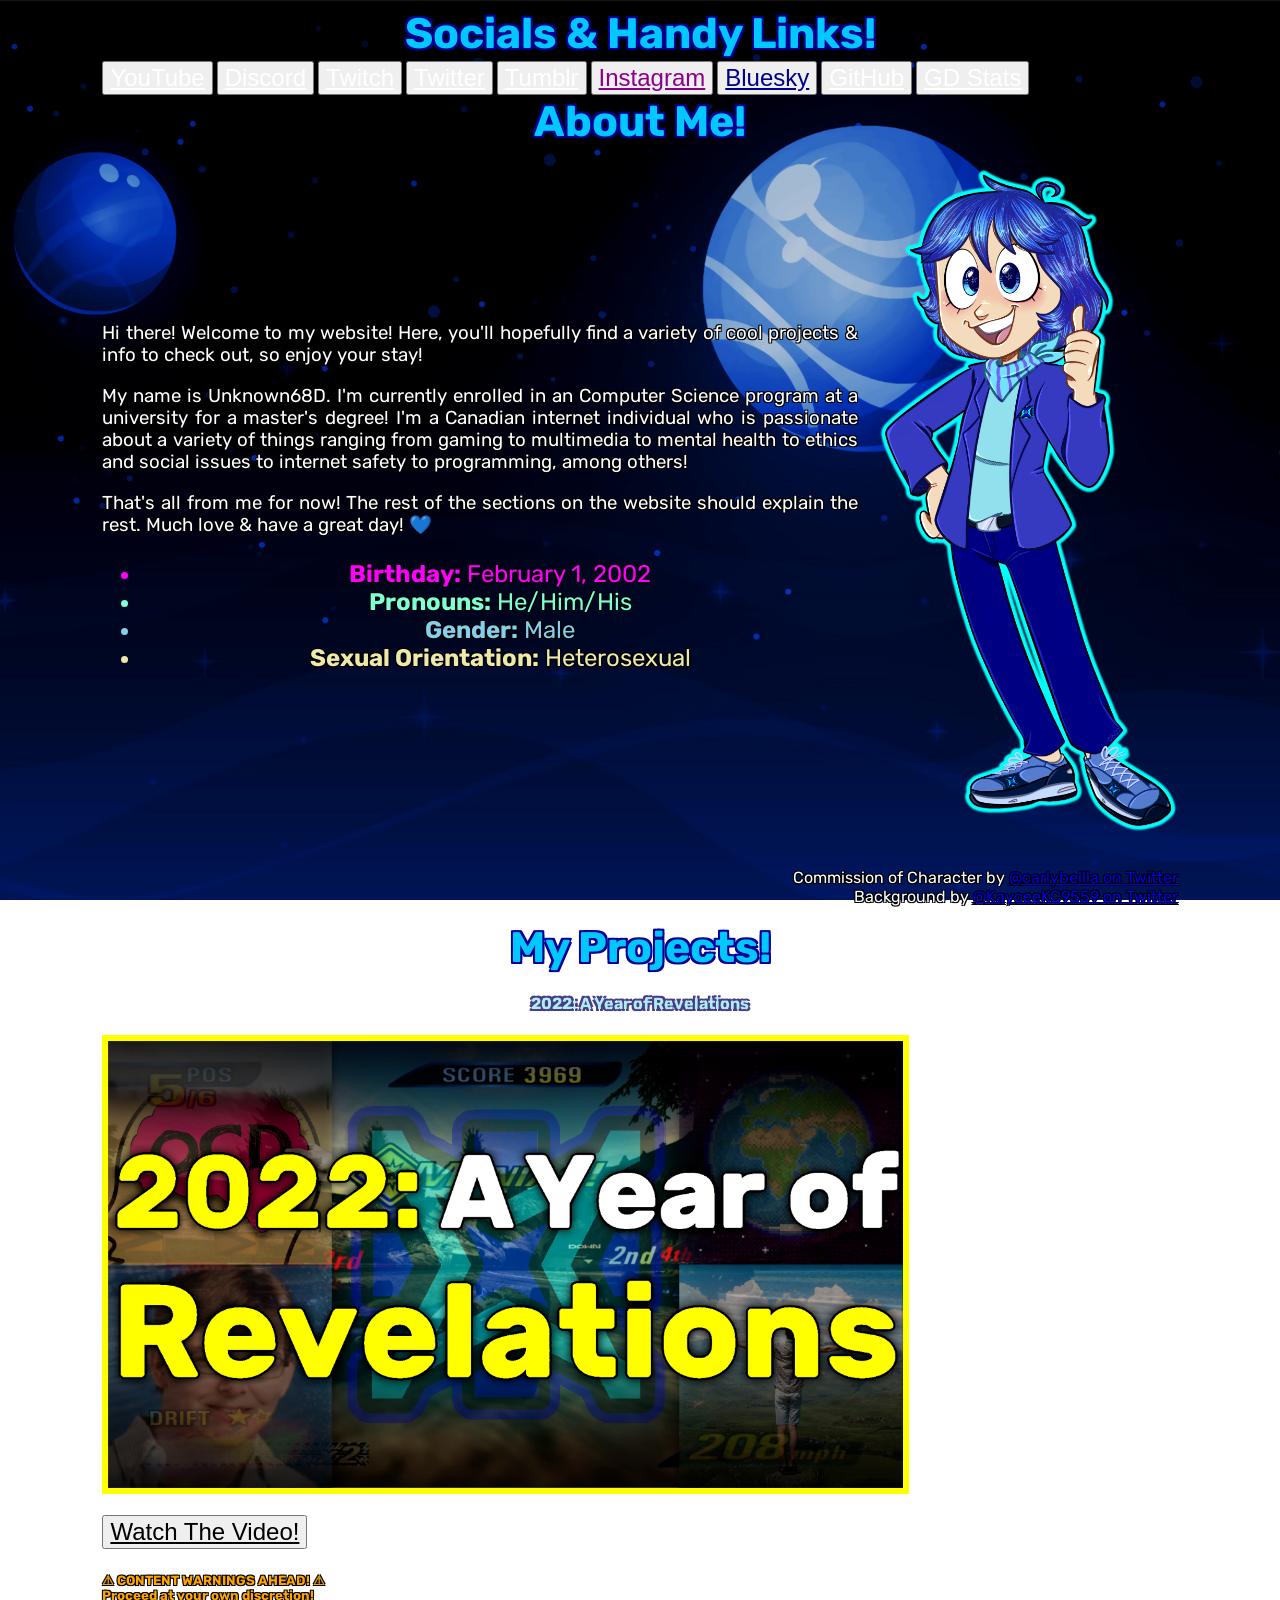
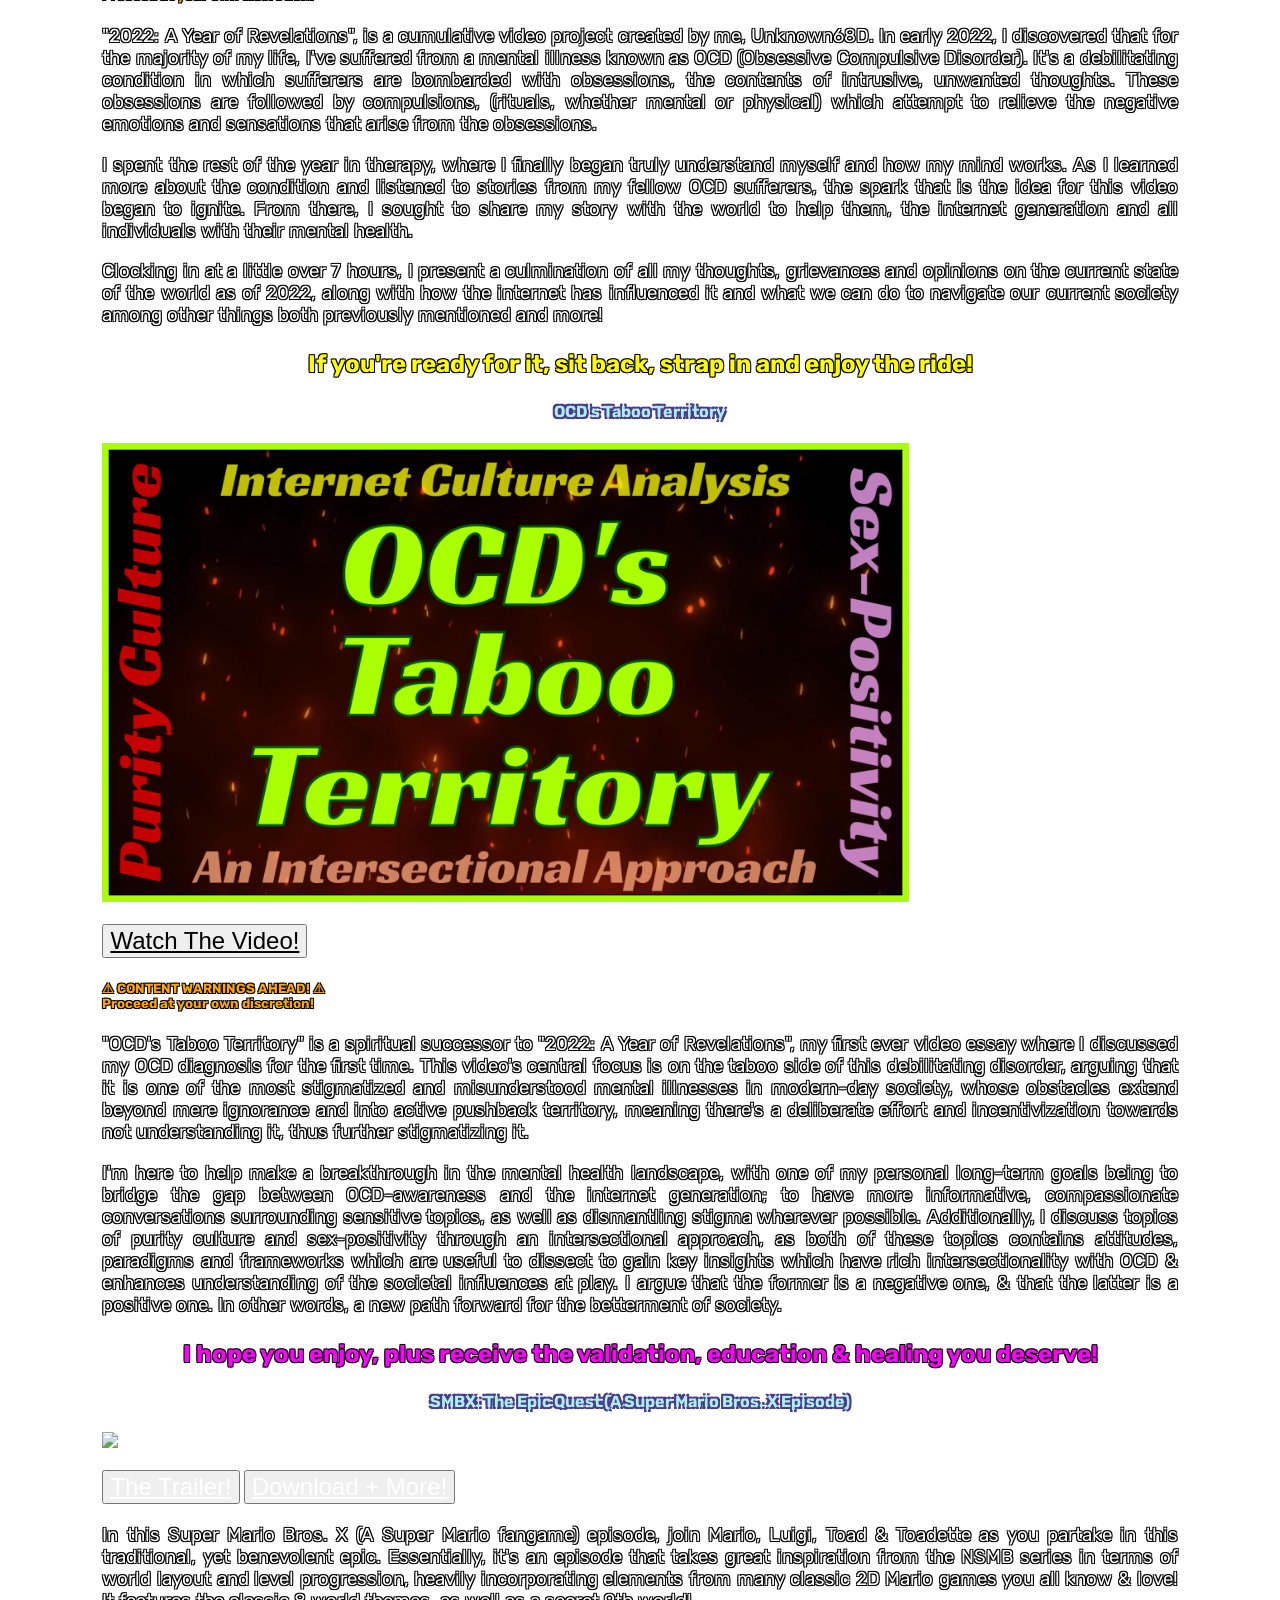
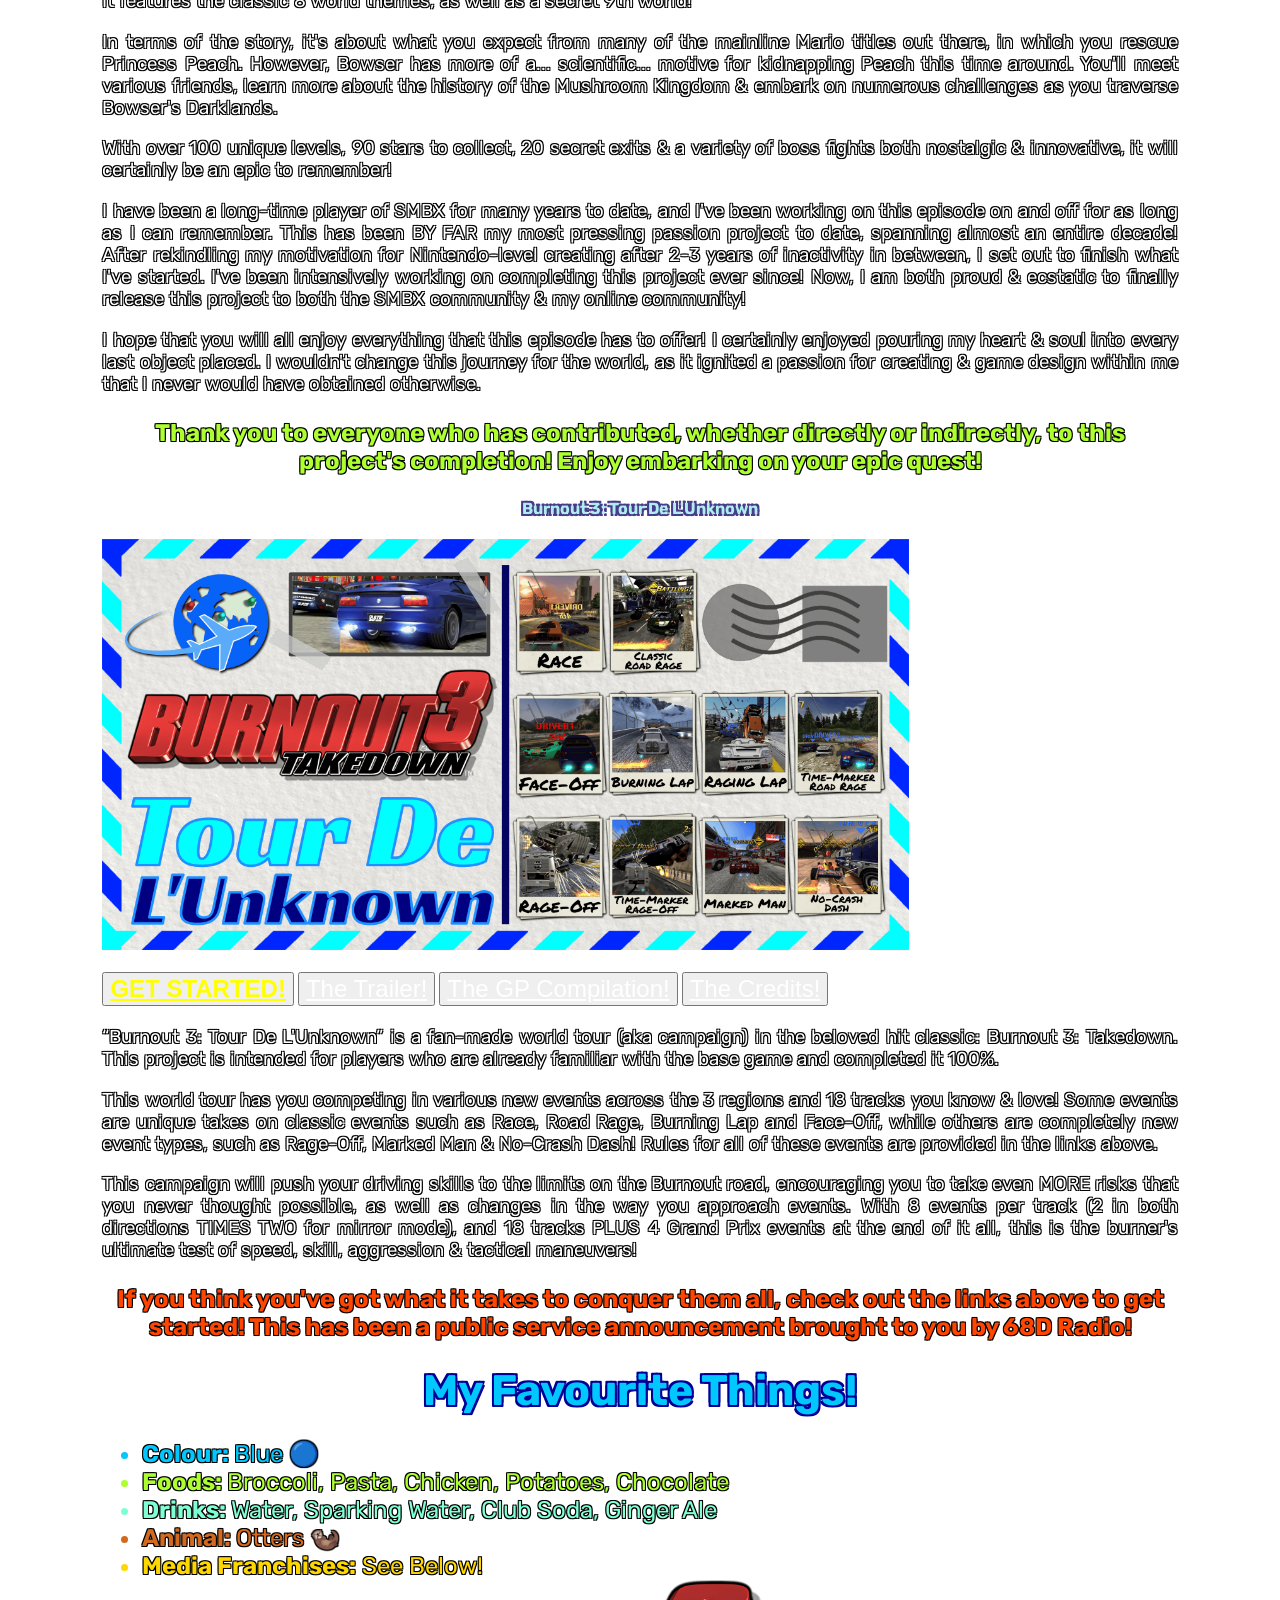
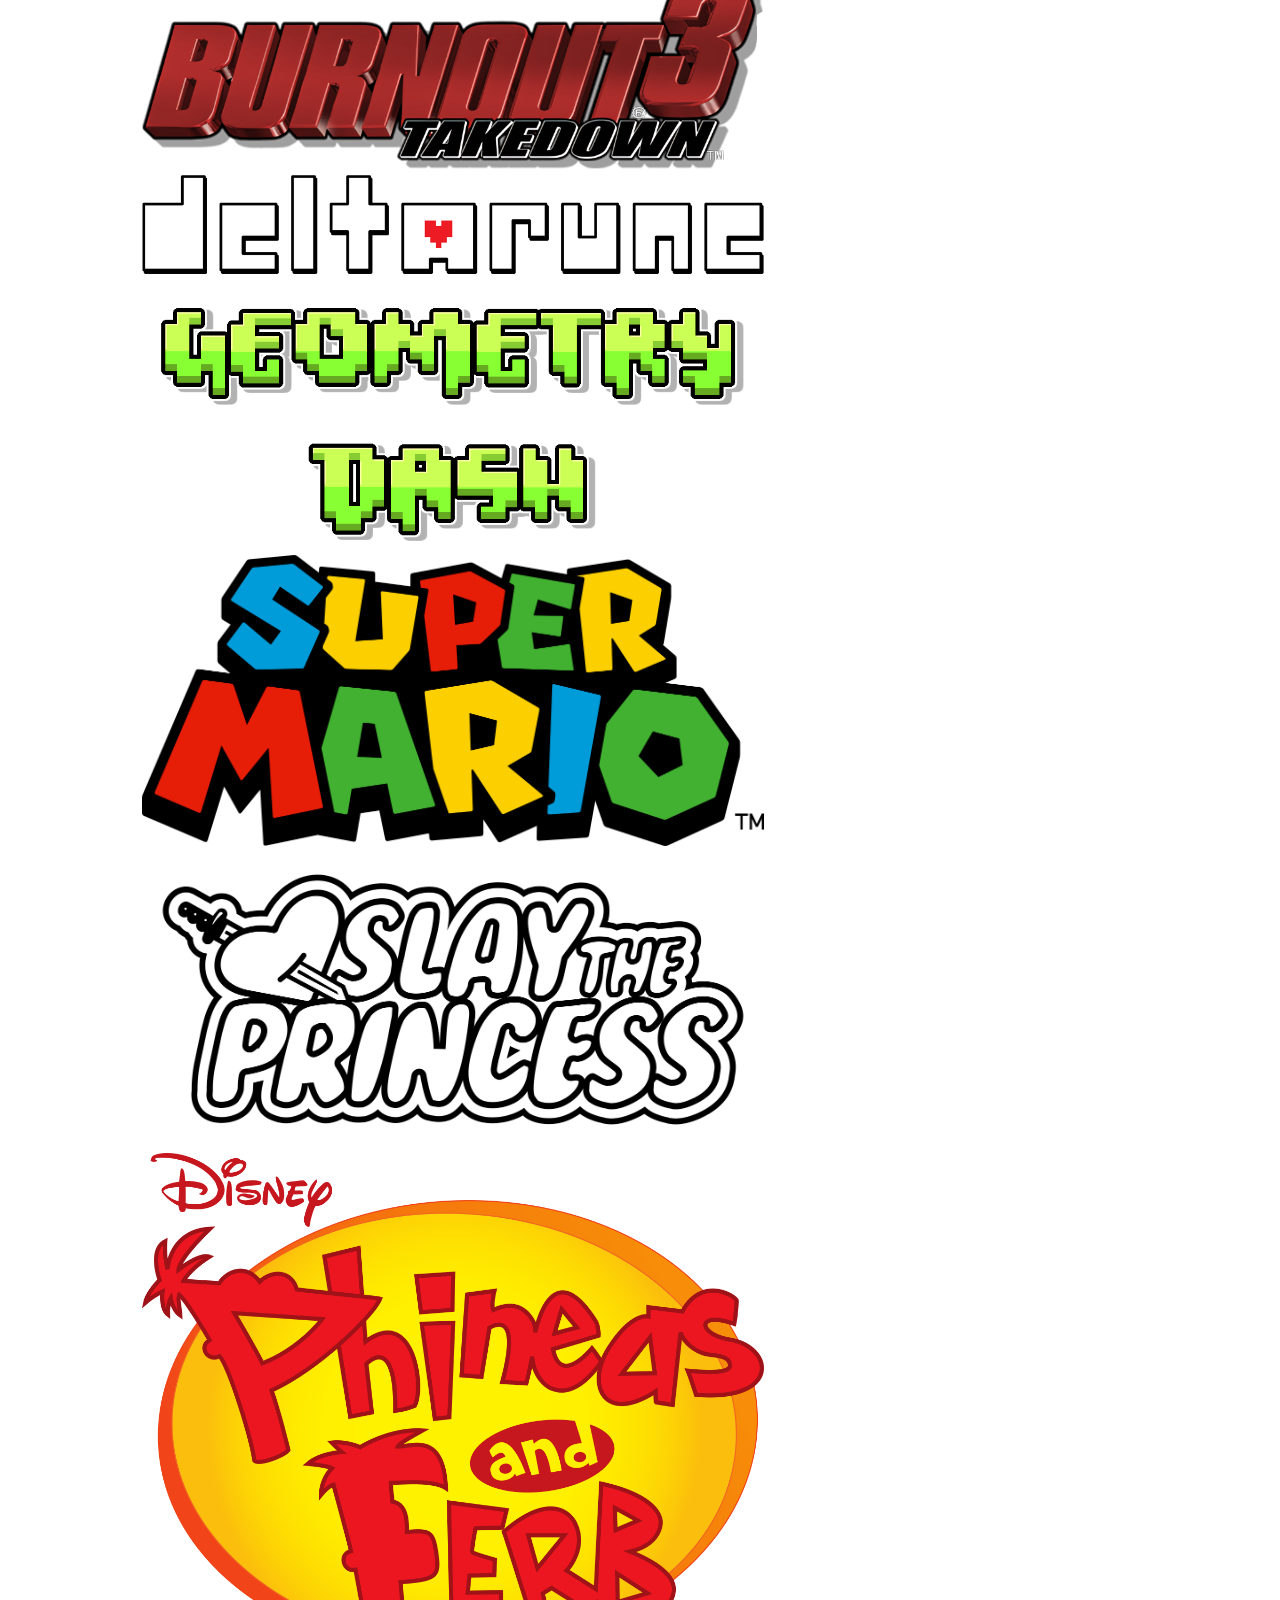
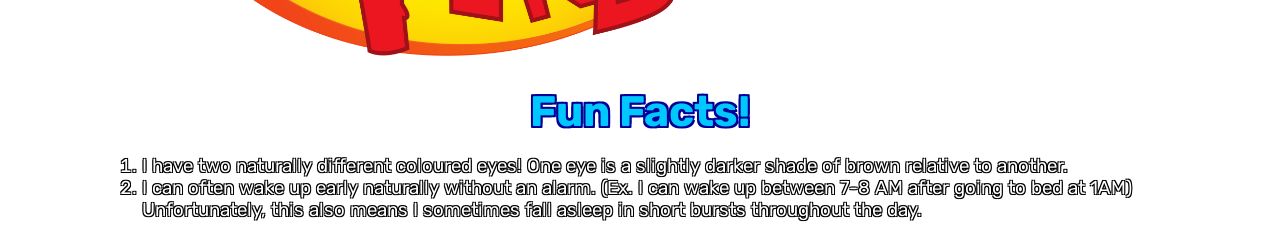
==== index.html @ a6a11241 "Update index.html Incorrect URL for "OCD's Taboo Territory" now fixed." ====
<!DOCTYPE html>
<html lang="en">

<head>
    <meta charset="UTF-8">
    <!--<meta http-equiv="X-UA-Compatible" content="IE=edge">-->
    <meta name="viewport" content="width=device-width, initial-scale=1">
    <link rel="stylesheet" href="https://fonts.googleapis.com/icon?family=Material+Icons">
    <link rel="stylesheet" href="https://cdnjs.cloudflare.com/ajax/libs/materialize/0.97.3/css/materialize.min.css">
    <link rel="stylesheet" href="styles.css">
    <link rel="icon" href="./assets/icon.png">
    </link>

    <title>Unknown68D's Website</title>

    <script type="text/javascript" src="https://code.jquery.com/jquery-2.1.1.min.js"></script>
    <script src="https://cdnjs.cloudflare.com/ajax/libs/materialize/0.97.3/js/materialize.min.js"></script>
</head>

<body background="./assets/background.png" style="color: white; font-family: Rubik, sans-serif;">
    <header>
        <div class="center">
            <div class="heading card-panel transparent">Socials & Handy Links!</div>
            <button class="btn-large waves-effect red darken-4 btn-text"
                onclick="window.location.href='https\:\/\/www.youtube.com/channel/UCjAwjBiDUyIF0977WwX22lA';"><a
                    href="https://www.youtube.com/channel/UCjAwjBiDUyIF0977WwX22lA"
                    class="btn-text">YouTube</a></button>
            <button class="btn-large waves-effect cyan darken-4 btn-text"
                onclick="window.location.href='https\:\/\/discord.gg/jPgs5Q2EJ5';"><a
                    href="https://discord.gg/jPgs5Q2EJ5" class="btn-text">Discord</a></button>

            </button>
            <button class="btn-large waves-effect purple btn-text"
                onclick="window.location.href='https\:\/\/www.twitch.tv/unknown68d/about';"><a
                    href="https://www.twitch.tv/unknown68d/about" class="btn-text">Twitch</a></button>
            <button class="btn-large waves-effect light-blue darken-3 btn-text"
                onclick="window.location.href='https\:\/\/x.com/Unknown68d_';"><a href="https://twitter.com/Unknown68d_"
                    class="btn-text"">Twitter</a></button>
            <button class=" btn-large waves-effect deep-purple darken-2 btn-text"
                    onclick="window.location.href='https\:\/\/unknown68d.tumblr.com';"><a
                        href="https://unknown68d.tumblr.com" class="btn-text">Tumblr</a></button>
            <button class="btn-large waves-effect pink lighten-4 btn-text"
                onclick="window.location.href='https\:\/\/www.instagram.com/unknown68d';"><a
                    href="https://www.instagram.com/unknown68d" class="btn-text"
                    style="color:darkmagenta">Instagram</a></button>
            <button class="btn-large waves-effect blue lighten-3 btn-text"
                onclick="window.location.href='https\:\/\/bsky.app/profile/unknown68d.bsky.social';"><a
                    href="https://bsky.app/profile/unknown68d.bsky.social" class="btn-text"
                    style="color: darkblue;">Bluesky</a></button>
            <!-- <button class="btn-large waves-effect black btn-text"
                onclick="window.location.href='https\:\/\/www.threads.net/@unknown68d';"><a
                    href="https://www.threads.net/@unknown68d" class="btn-text"
                    style="color:white">Threads</a></button> -->
            <button class="btn-large waves-effect blue-grey darken-2 btn-text"
                onclick="window.location.href='https\:\/\/github.com/Unknown68D';"><a
                    href="https://github.com/Unknown68D" class="btn-text">GitHub</a></button>
            <button class="btn-large waves-effect green darken-1 btn-text"
                onclick="window.location.href='https\:\/\/gdbrowser.com/u/Unknown68D';"><a
                    href="https://gdbrowser.com/u/Unknown68D" class="btn-text">GD Stats</a></button>
            <br>
        </div>
    </header>
    <main>
        <section>
            <div class="heading card-panel transparent">About Me!</div>

            <div class="customContainer">
                <div class="centreHorizontally" id="aboutMeImgLowWidth"></div>
            </div>
            <div class="customContainer">

            </div>
            <div class="customContainer">
                <div class="black-outline generalText">
                    <article>
                        <p>
                            Hi there! Welcome to my website! Here, you'll hopefully find a variety of cool projects &
                            info to check out, so enjoy your stay!
                        </p>

                        <p>
                            My name is Unknown68D. I'm currently enrolled in an Computer Science program at a university
                            for a
                            master's degree! I'm a Canadian internet individual who is passionate
                            about a variety of things ranging from gaming to multimedia to mental health to ethics and
                            social issues to internet safety to programming,
                            among others!
                        </p>

                        <p>
                            That's all from me for now! The rest of the sections on the website should explain the rest.
                            Much love & have a great day! 💙
                        </p>
                        <div class="card-content transparent" style="font-size:x-large; text-align: center;">
                            <ul>
                                <p>
                                    <li style="color:magenta"><b>Birthday:</b> February 1, 2002</li>
                                    <li style="color: aquamarine"><b>Pronouns:</b> He/Him/His</li>
                                    <li style="color: skyblue;"><b>Gender:</b> Male</li>
                                    <li style="color:palegoldenrod"><b>Sexual Orientation:</b> Heterosexual</li>
                                </p>
                            </ul>
                        </div>
                    </article>
                </div>
                <div id="aboutMeImgFullWidth"></div>
            </div>
            <p class="black-outline" style="text-align: right;">Commission of Character by <a
                    href="https://twitter.com/carlybellla"><u>@carlybellla on Twitter</u></a><br>
                Background by <a href="https://twitter.com/KayceeKC9559"><u>@KayceeKC9559 on Twitter</u></a>
            </p>
        </section>

        <!-- <section>
            <div class="heading card-panel transparent">Where to Contact Me!</div>
            <div class="card-content transparent">
                <article class="black-outline generalText">
                    <p>
                        As of right now, my priority communication method is Discord. My Discord username doesn't have a
                        variant of the Unknown68D name, so feel free to send a DM! DMs should be open most of the time,
                        but there may be instances where they're disabled due to some privacy setting conflict. In that
                        case, refer your additional options below!
                    </p>

                    <p>
                        If you'd like to chat with me in a community-based environment, you'll find me most often in a
                        server called "The Skybox", owned by storyboard artist & fandom enthusiast, <a
                            href="https://linktr.ee/lynxgriffin">LynxGriffin</a>! The welcoming, relaxed,
                        calm, respectful, and above all the compassionate and non-judgmental environment the server
                        provides is unparalleled compared to any server I've been in years prior. If you're interested
                        in reaching me and/or are interested in an awesome Deltarune community, check it out!
                    </p>

                    <div class="customContainer">
                        <img style="width: 25%;" class="" src="assets/TheSkybox.png">
                    </div>
                    <div class="customContainer">
                        <button class="btn-large waves-effect blue lighten-4 btn-text"
                            onclick="window.location.href='https\:\/\/discord.gg/CPQr6Kz7Sy';"><a
                                href="https://discord.gg/CPQr6Kz7Sy" style="color:#3a61c7">Join Here!</a></button>
                    </div>
                    <hr>
                    <p>
                        You can also contact me on some the other platforms listed above. DMs should be open there, but
                        if
                        not, a quick mention in a post is welcomed too! That said, I reserve the full right to ignore
                        any messages I'm not comfortable responding to. All I ask is for basic decency & respect in
                        messages when contacting me.
                    </p>

                </article>
            </div>
        </section> -->

        <section>
            <div class="heading card-panel transparent">My Projects!</div>
            <div class="card-content transparent">
                <h4 class="subheading">2022: A Year of Revelations</h4>
                <div class="center"><img class="projectImages" src="assets/my-projects/2022-YOR-Thumb.png"></div>
                <p>
                <div class="center">
                    <button class="btn-large waves-effect yellow darken-1 btn-text"
                        onclick="window.location.href='https:\/\/youtu.be/WyDaAj7bW1s';"><a
                            href="https://youtu.be/WyDaAj7bW1s" class="btn-text" style="color:black">Watch The
                            Video!</a></button>
                </div>
                <h5 class="black-outline center" style="color: orange;"><b>⚠ CONTENT WARNINGS AHEAD! ⚠<br>Proceed at
                        your own discretion!</b></h3>
                    </p>
                    <article class="black-outline generalText">
                        <p>
                            "2022: A Year of Revelations", is a cumulative video project created by me, Unknown68D. In
                            early 2022, I discovered that for the majority of my life, I've suffered from a mental
                            illness
                            known as OCD (Obsessive Compulsive Disorder). It's a debilitating condition in which
                            sufferers
                            are bombarded with obsessions, the contents of intrusive, unwanted thoughts. These
                            obsessions
                            are followed by compulsions, (rituals, whether mental or physical) which attempt to relieve
                            the
                            negative emotions and sensations that arise from the obsessions.
                        </p>
                        <p>
                            I spent the rest of the year in therapy, where I finally began truly understand myself and
                            how
                            my mind works. As I learned more about the condition and listened to stories from my fellow
                            OCD
                            sufferers, the spark that is the idea for this video began to ignite. From there, I sought
                            to
                            share my story with the world to help them, the internet generation and all individuals with
                            their
                            mental health.
                        </p>
                        <p>
                            Clocking in at a little over 7 hours, I present a culmination of all my thoughts, grievances
                            and
                            opinions on the current state of the world as of 2022, along with how the internet has
                            influenced it and what we can do to navigate our current society among other things both
                            previously mentioned and more!
                        </p>
                        <p style="color:yellow;text-align:center;font-size: 18pt;">
                            <b>If you're ready for it, sit back, strap in and enjoy the ride!</b>
                        </p>
                    </article>
            </div>

            <div class="card-content transparent">
                <h4 class="subheading">OCD's Taboo Territory</h4>
                <div class="center"><img class="projectImages" src="assets/my-projects/OCDs-TT-Thumb.png"></div>
                <p>
                <div class="center">
                    <button class="btn-large waves-effect lime accent-4 btn-text"
                        onclick="window.location.href='https:\/\/youtu.be/URMQRmgvvxo';"><a
                            href="https://youtu.be/URMQRmgvvxo" class="btn-text" style="color:black">Watch The
                            Video!</a></button>
                </div>
                <h5 class="black-outline center" style="color: orange;"><b>⚠ CONTENT WARNINGS AHEAD! ⚠<br>Proceed at
                        your own discretion!</b></h3>
                    </p>
                    <article class="black-outline generalText">
                        <p>
                            "OCD's Taboo Territory" is a spiritual successor to "2022: A Year of Revelations", my first
                            ever video essay where I discussed my OCD diagnosis for the first time. This video's central
                            focus is on the taboo side of this debilitating disorder, arguing that it is one of the most
                            stigmatized and misunderstood mental illnesses in modern-day society, whose obstacles extend
                            beyond mere ignorance and into active pushback territory, meaning there's a deliberate
                            effort and incentivization towards not understanding it, thus further stigmatizing it.
                        </p>
                        <p>
                            I'm here to help make a breakthrough in the mental health landscape, with one of my personal
                            long-term goals being to bridge the gap between OCD-awareness and the internet generation;
                            to have more informative, compassionate conversations surrounding sensitive topics, as well
                            as dismantling stigma wherever possible. Additionally, I discuss topics of purity culture
                            and sex-positivity through an intersectional approach, as both of these topics contains
                            attitudes, paradigms and frameworks which are useful to dissect to gain key insights which
                            have rich intersectionality with OCD & enhances understanding of the societal influences at
                            play. I argue that the former is a negative one, & that the latter is a positive one. In
                            other words, a new path forward for the betterment of society.
                        </p>
                        <p style="color:magenta;text-align:center;font-size: 18pt;">
                            <b>I hope you enjoy, plus receive the validation, education & healing you deserve!</b>
                        </p>
            </div>

            <div class="card-content transparent">
                <h4 class="subheading">SMBX: The Epic Quest (A Super Mario Bros. X Episode)</h4>
                <div class="center"><img class="projectImages" src="https://i.imgur.com/FLTiyrK.png"></div>
                <p>
                <div class="center">
                    <button class="btn-large waves-effect red darken-4 btn-text"
                        onclick="window.location.href='https\:\/\/youtu.be/nRjc8SNfgGI';"><a
                            href="https://youtu.be/nRjc8SNfgGI" class="btn-text">The Trailer!</a></button>
                    <button class="btn-large waves-effect green btn-text"
                        onclick="window.location.href='https\:\/\/www.smbxgame.com/forums/viewtopic.php?p=375079#wrap';"><a
                            href="https://www.smbxgame.com/forums/viewtopic.php?p=375079#wrap" class="btn-text">Download
                            + More!</a></button>
                </div>
                </p>

                <article class="black-outline generalText">
                    <p>
                        In this Super Mario Bros. X (A Super Mario fangame) episode, join Mario, Luigi, Toad & Toadette
                        as you partake
                        in this
                        traditional, yet benevolent epic. Essentially, it's an episode that takes great inspiration from
                        the NSMB series in terms of world layout and level progression, heavily incorporating elements
                        from many classic 2D Mario games you all know & love! It features the classic 8 world themes, as
                        well as a secret 9th world!
                    </p>

                    <p>
                        In terms of the story, it's about what you expect from many of the mainline Mario titles out
                        there, in which you rescue Princess Peach. However, Bowser has more of a... scientific... motive
                        for kidnapping Peach this time around. You'll meet various friends, learn more about the history
                        of the Mushroom Kingdom & embark on numerous challenges as you traverse Bowser's Darklands.
                    </p>

                    <p>
                        With over 100 unique levels, 90 stars to collect, 20 secret exits & a variety of boss fights
                        both nostalgic & innovative, it will certainly be an epic to remember!
                    </p>

                    <p>
                        I have been a long-time player of SMBX for many years to date, and I've been working on this
                        episode on and off for as long as I can remember. This has been BY FAR my most pressing passion
                        project to date, spanning almost an entire decade! After rekindling my motivation for
                        Nintendo-level creating after 2-3 years of inactivity in between, I set out to finish what I've
                        started. I've been intensively working on completing this project ever since! Now, I am both
                        proud & ecstatic to finally release this project to both the SMBX community & my online
                        community!
                    </p>

                    <p>
                        I hope that you will all enjoy everything that this episode has to offer! I certainly enjoyed
                        pouring my heart & soul into every last object placed. I wouldn't change this journey for the
                        world, as it ignited a passion for creating & game design within me that I never would have
                        obtained otherwise.
                    </p>

                    <p style="color:greenyellow;text-align:center;font-size: 18pt;">
                        <b>
                            Thank you to everyone who has contributed, whether directly or indirectly, to this project's
                            completion! Enjoy embarking on your epic quest!
                        </b>
                    </p>
                </article>
            </div>
            <div class="card-content transparent">
                <h4 class="subheading">Burnout 3: Tour De L'Unknown</h4>
                <div class="center"><img class="projectImages" src="assets/my-projects/B3-TDLU-Postcard.png"></div>
                <p>
                <div class="center">
                    <button class="btn-large waves-effect grey darken-3 btn-text"
                        onclick="window.location.href='https\:\/\/drive.google.com/drive/folders/1GIMF_-7NJuenVGBd0oYeh1ScnaRGqX?usp=sharing'"><a
                            href="https://drive.google.com/drive/folders/1GIMF_-7NJuenVGBd0oYeyeh1ScnaRGqX?usp=sharing"
                            class="btn-text" style="color:yellow"><b>GET STARTED!</b></a></button>
                    </button>
                    <button class="btn-large waves-effect red darken-4 btn-text"
                        onclick="window.location.href='https\:\/\/youtu.be/9YAyD462dao';"><a
                            href="https://youtu.be/9YAyD462dao" class="btn-text">The Trailer!</a></button>
                    <button class="btn-large waves-effect purple darken-3 btn-text"
                        onclick="window.location.href='https\:\/\/youtu.be/T9gYUjXEKGk';"><a
                            href="https://youtu.be/T9gYUjXEKGk" class="btn-text">The GP
                            Compilation!</a></button>
                    <button class="btn-large waves-effect blue darken-2 btn-text"
                        onclick="window.location.href='https\:\/\/youtu.be/wI2hfSWO8HM';"><a
                            href="https://youtu.be/wI2hfSWO8HM" class="btn-text">The Credits!</a></button>
                </div>
                </p>

                <article class="black-outline generalText">
                    <p>
                        “Burnout 3: Tour De L'Unknown” is a fan-made world tour (aka campaign) in the beloved hit
                        classic: Burnout 3: Takedown. This project is intended for players who are already familiar with
                        the base game and completed it 100%.
                    </p>

                    <p>
                        This world tour has you competing in various new events across the 3 regions and 18 tracks you
                        know & love! Some events are unique takes on classic events such as Race, Road Rage, Burning Lap
                        and Face-Off, while others are completely new event types, such as Rage-Off, Marked Man &
                        No-Crash Dash! Rules for all of these events are provided in the links above.
                    </p>

                    <p>
                        This campaign will push your driving skills to the limits on the Burnout road, encouraging you
                        to take even MORE risks that you never thought possible, as well as changes in the way you
                        approach events. With 8 events per track (2 in both directions TIMES TWO for mirror mode), and
                        18 tracks PLUS 4 Grand Prix events at the end of it all, this is the burner's ultimate test of
                        speed, skill, aggression & tactical maneuvers!

                    </p>

                    <p style="color:orangered;text-align:center;font-size: 18pt;">
                        <b>
                            If you think you've got what it takes to conquer them all, check out the links above to get
                            started! This has been a public service announcement brought to you by 68D Radio!
                        </b>
                    </p>
                </article>
            </div>
        </section>

        <section>
            <div class="heading card-panel transparent">My Favourite Things!</div>
            <article class="black-outline generalText center">
                <ul style="font-size: x-large;">
                    <li style="color:#00c8ff"><b>Colour: </b> Blue 🔵</li>
                    <li style="color:greenyellow"><b>Foods: </b> Broccoli, Pasta, Chicken, Potatoes, Chocolate</li>
                    <li style="color:aquamarine"><b>Drinks: </b> Water, Sparking Water, Club Soda, Ginger Ale</li>
                    <li style="color:chocolate"><b>Animal: </b>Otters 🦦</li>
                    <li style="color: gold"><b>Media Franchises:</b> See Below!</li>
                    <div class="row card-panel transparent">
                        <div class="col s12 l6 xl4 center">
                            <img class="favouriteStuffImages" src="assets/fav-media/Burnout3.png">
                        </div>
                        <div class="col s12 l6 xl4 center">
                            <img class="favouriteStuffImages" src="assets/fav-media/Deltarune.png">
                        </div>
                        <div class="col s12 l6 xl4 center">
                            <img class="favouriteStuffImages" src="assets/fav-media/GeometryDash.png">
                        </div>
                        <div class="col s12 l6 xl4 center">
                            <img class="favouriteStuffImages" src="assets/fav-media/Mario_Series_Logo.png">
                        </div>
                        <div class="col s12 l6 xl4 center">
                            <img class="favouriteStuffImages" src="assets/fav-media/SlayThePrincess.png">
                        </div>
                        <!-- <div class="col s12 l6 xl4 center">
                            <img class="favouriteStuffImages" src="assets/fav-media/SMBX.png">
                        </div> -->
                        <div class="col s12 l6 xl4 center">
                            <img class="favouriteStuffImages" src="assets/fav-media/Phineas_and_Ferb_logo.png">
                        </div>
                    </div>
                </ul>
            </article>
        </section>

        <section>
            <div class="heading card-panel transparent">Fun Facts!</div>
            <article class="black-outline generalText">
                <ol>
                    <li>I have two naturally different coloured eyes! One eye is a slightly darker shade of brown
                        relative to another.
                    </li>
                    <li>I can often wake up early naturally without an alarm. (Ex. I can wake up between 7-8 AM after
                        going to bed at 1AM) Unfortunately, this also means I sometimes fall asleep in short bursts
                        throughout the day.
                    </li>
                </ol>
            </article>
        </section>

    </main>

</body>

</html>
---- styles.css ----
@import url('https://fonts.googleapis.com/css2?family=Rubik&display=swap');

body {
    background-size: cover;
    background-repeat: no-repeat;
    background-attachment: fixed;
    background-position: center;

    margin-left: 8vw;
    margin-right: 8vw;
}

#title {
    text-align: center;
    font-size: 5.5vw;
    color: #00c8ff;
    font-weight: bold;
    text-shadow: -0.2vw -0.2vw 0 #000096,
        0.2vw -0.2vw 0 #000096,
        -0.2vw 0.2vw 0 #000096,
        0.2vw 0.2vw 0 #000096;
}

.heading {
    text-align: center;
    font-weight: bold;
    color: #00c8ff;
    font-size: 32pt;
    text-shadow: -2px -2px 0 #000096,
        2px -2px 0 #000096,
        -2px 2px 0 #000096,
        2px 2px 0 #000096;
}

.subheading {
    text-align: center;
    font-weight: bold;
    color: paleturquoise;
    text-shadow: -2px -2px 0 darkslateblue,
        2px -2px 0 darkslateblue,
        -2px 2px 0 darkslateblue,
        2px 2px 0 darkslateblue;
}

@media only screen and (max-width: 1020px) {
    #title {
        font-size: 42pt;
        text-shadow: -2px -2px 0 #000096,
            2px -2px 0 #000096,
            -2px 2px 0 #000096,
            2px 2px 0 #000096;
    }
}

p {
    text-align: justify;
    word-wrap: break-word;
}

.black-outline {
    text-shadow: -1px -1px 0 black,
        1px -1px 0 black,
        -1px 1px 0 black,
        1px 1px 0 black;
}

.btn-text {
    color: white;
    font-size: x-large;
    margin: 1.5px 0
}

.customContainer {
    display: flex;
    align-items: center;
    justify-content: center
}

.generalText {
    word-wrap: break-word;
    font-size: 14pt
}

.projectImages {
    width: 75%;
}

.favouriteStuffImages {
    width: 60%;
}

/* @media only screen and (max-width: 460px) {
    .favouriteStuffImages {
        width: 100%;
    }
} */

#aboutMeImgFullWidth {
    content: url('./assets/fullbody.png');
    width: 300px;
    padding-top: 20px;
    padding-bottom: 20px;
    padding-left: 20px;
}

@media only screen and (max-width: 1200px) {
    #aboutMeImgFullWidth {
        display: none;
    }
}

#aboutMeImgLowWidth {
    content: url('./assets/square-pfp.png');
    width: 50%;
}

@media only screen and (min-width: 1201px) {
    #aboutMeImgLowWidth {
        display: none;
    }

    #aboutMeText {
        padding-right: 20px;
    }
}
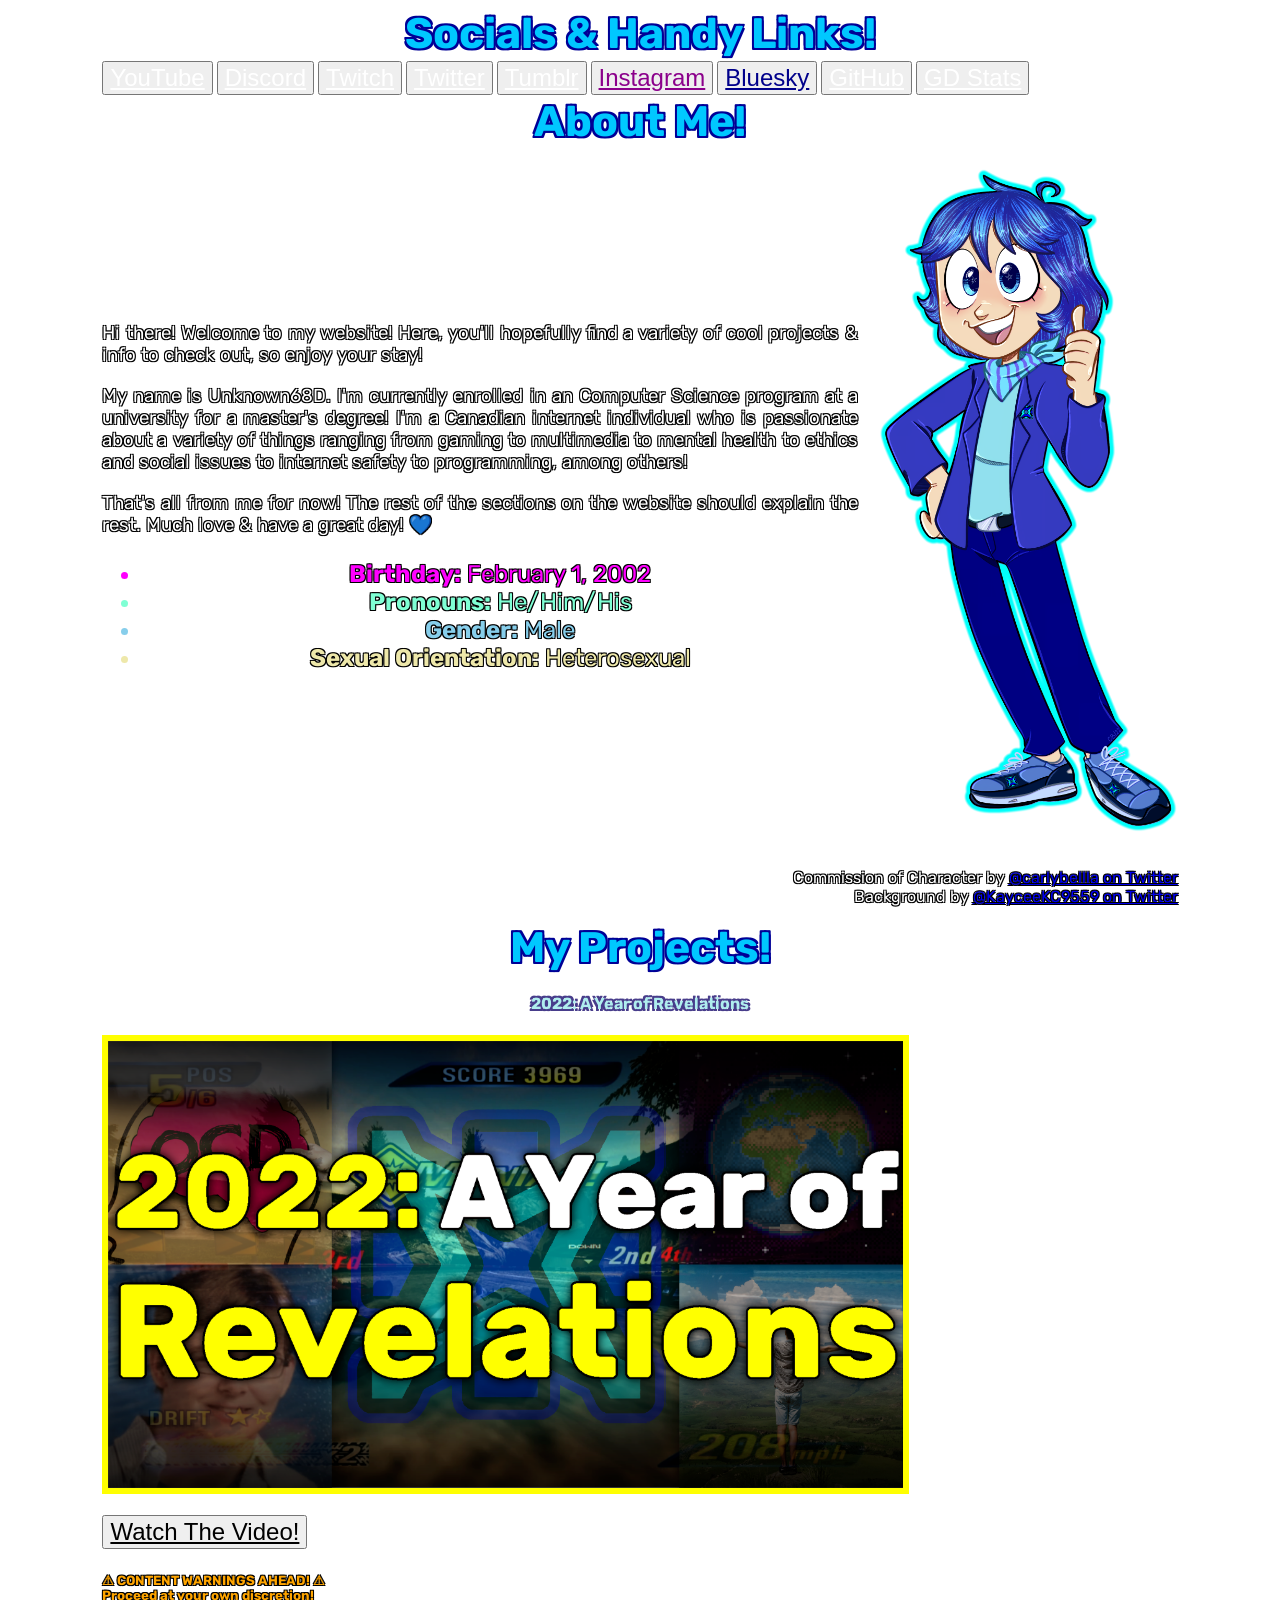
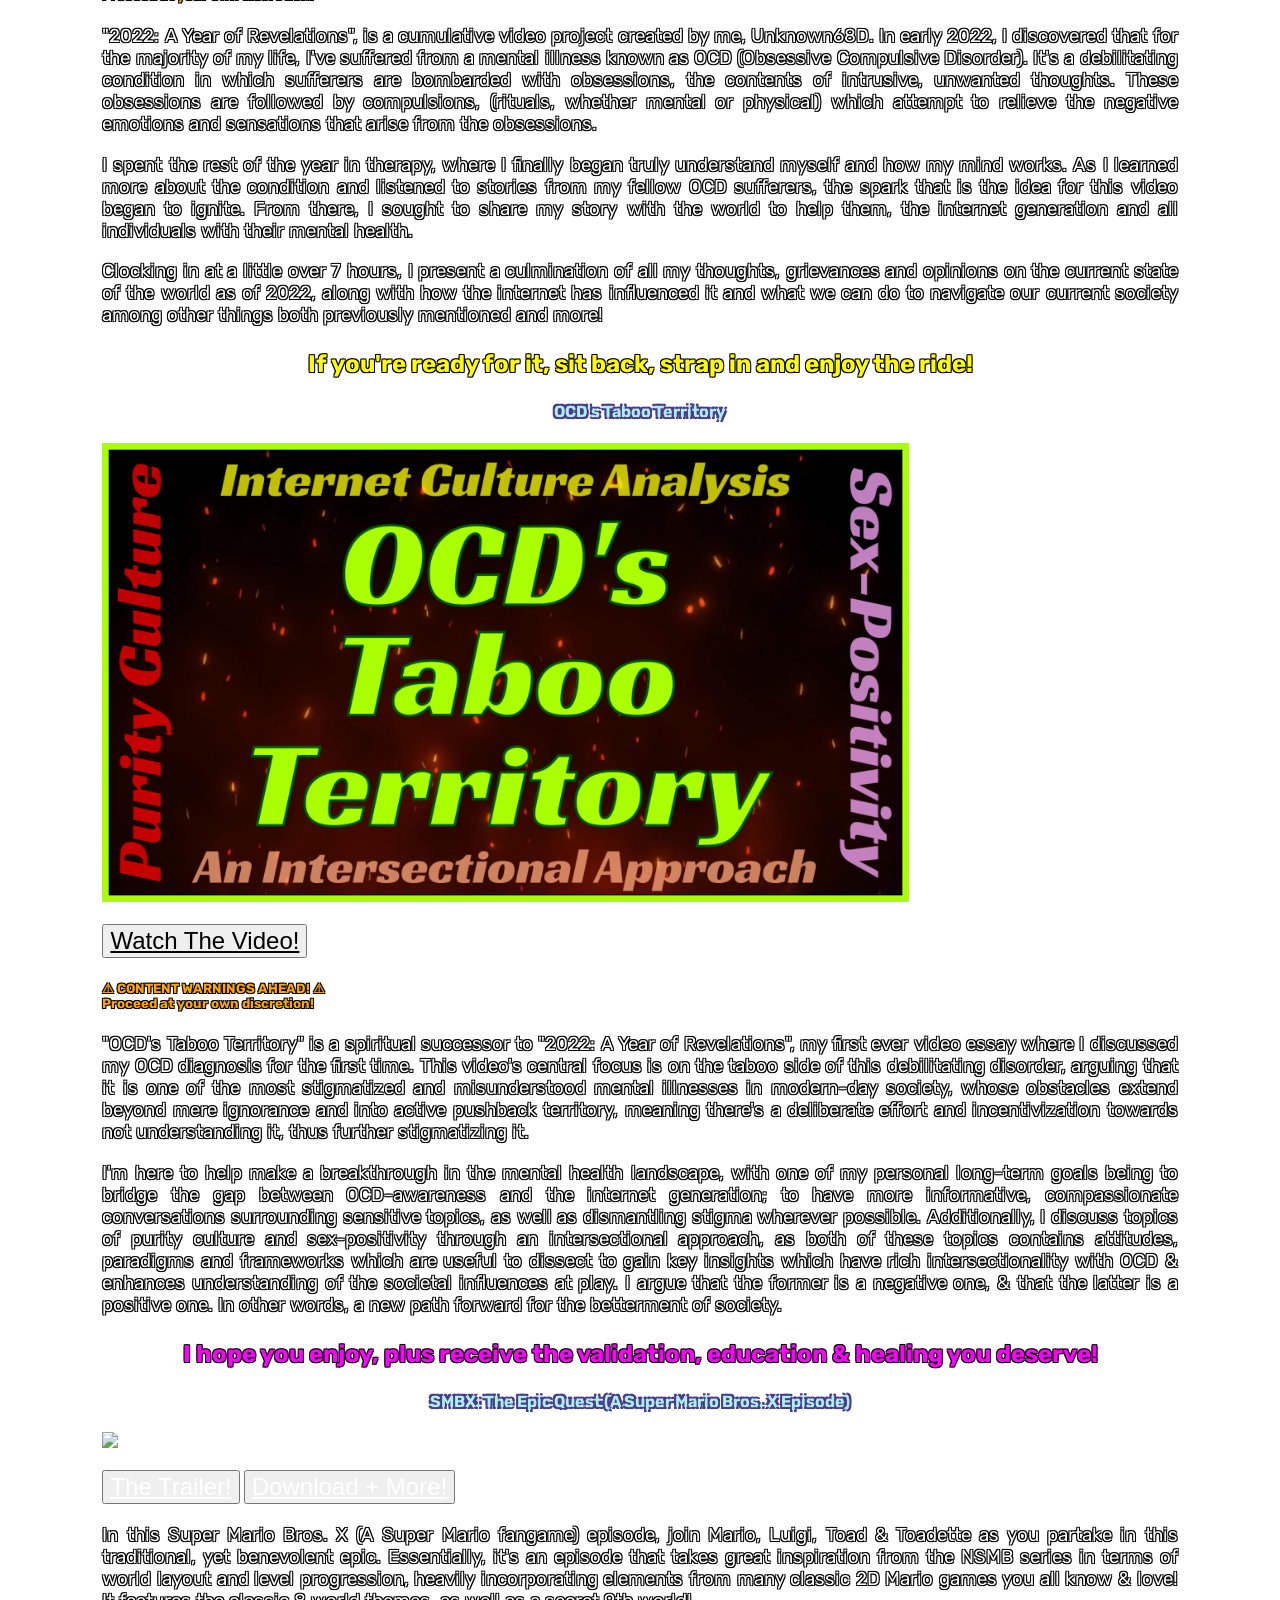
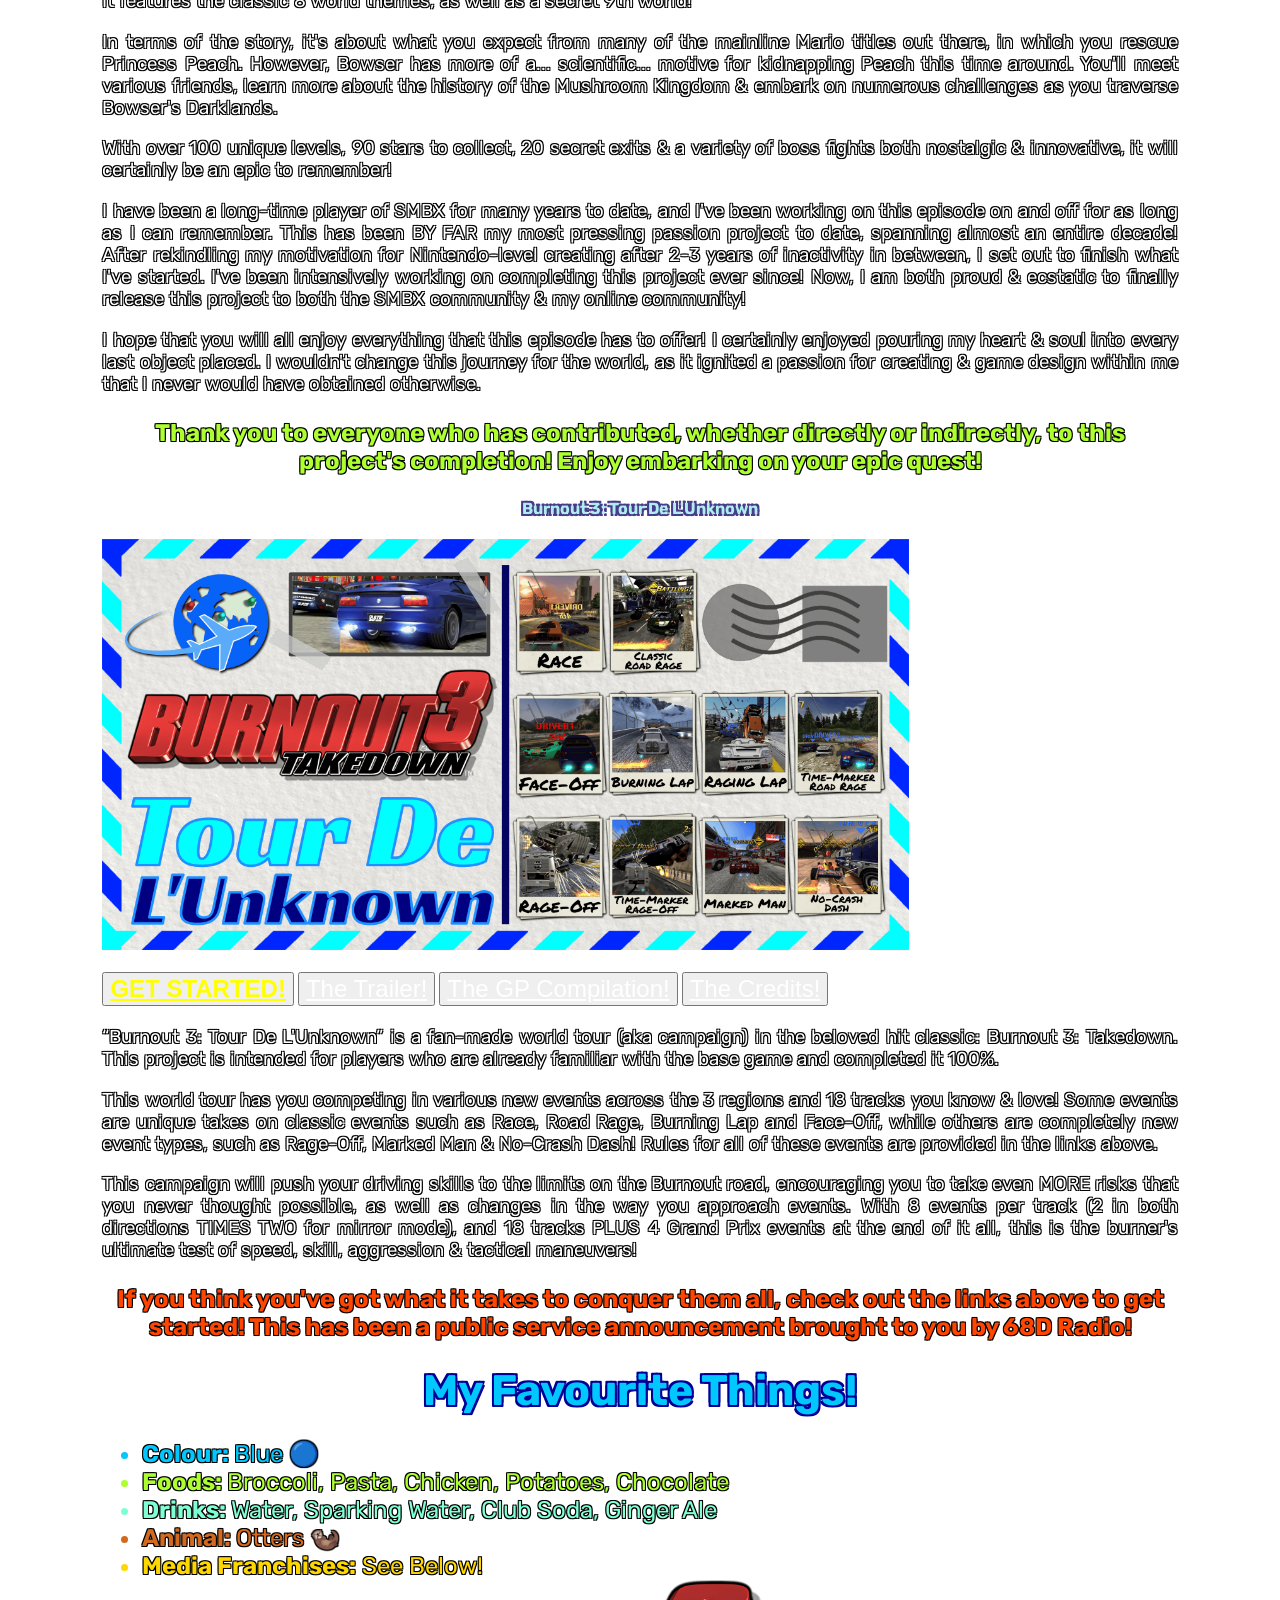
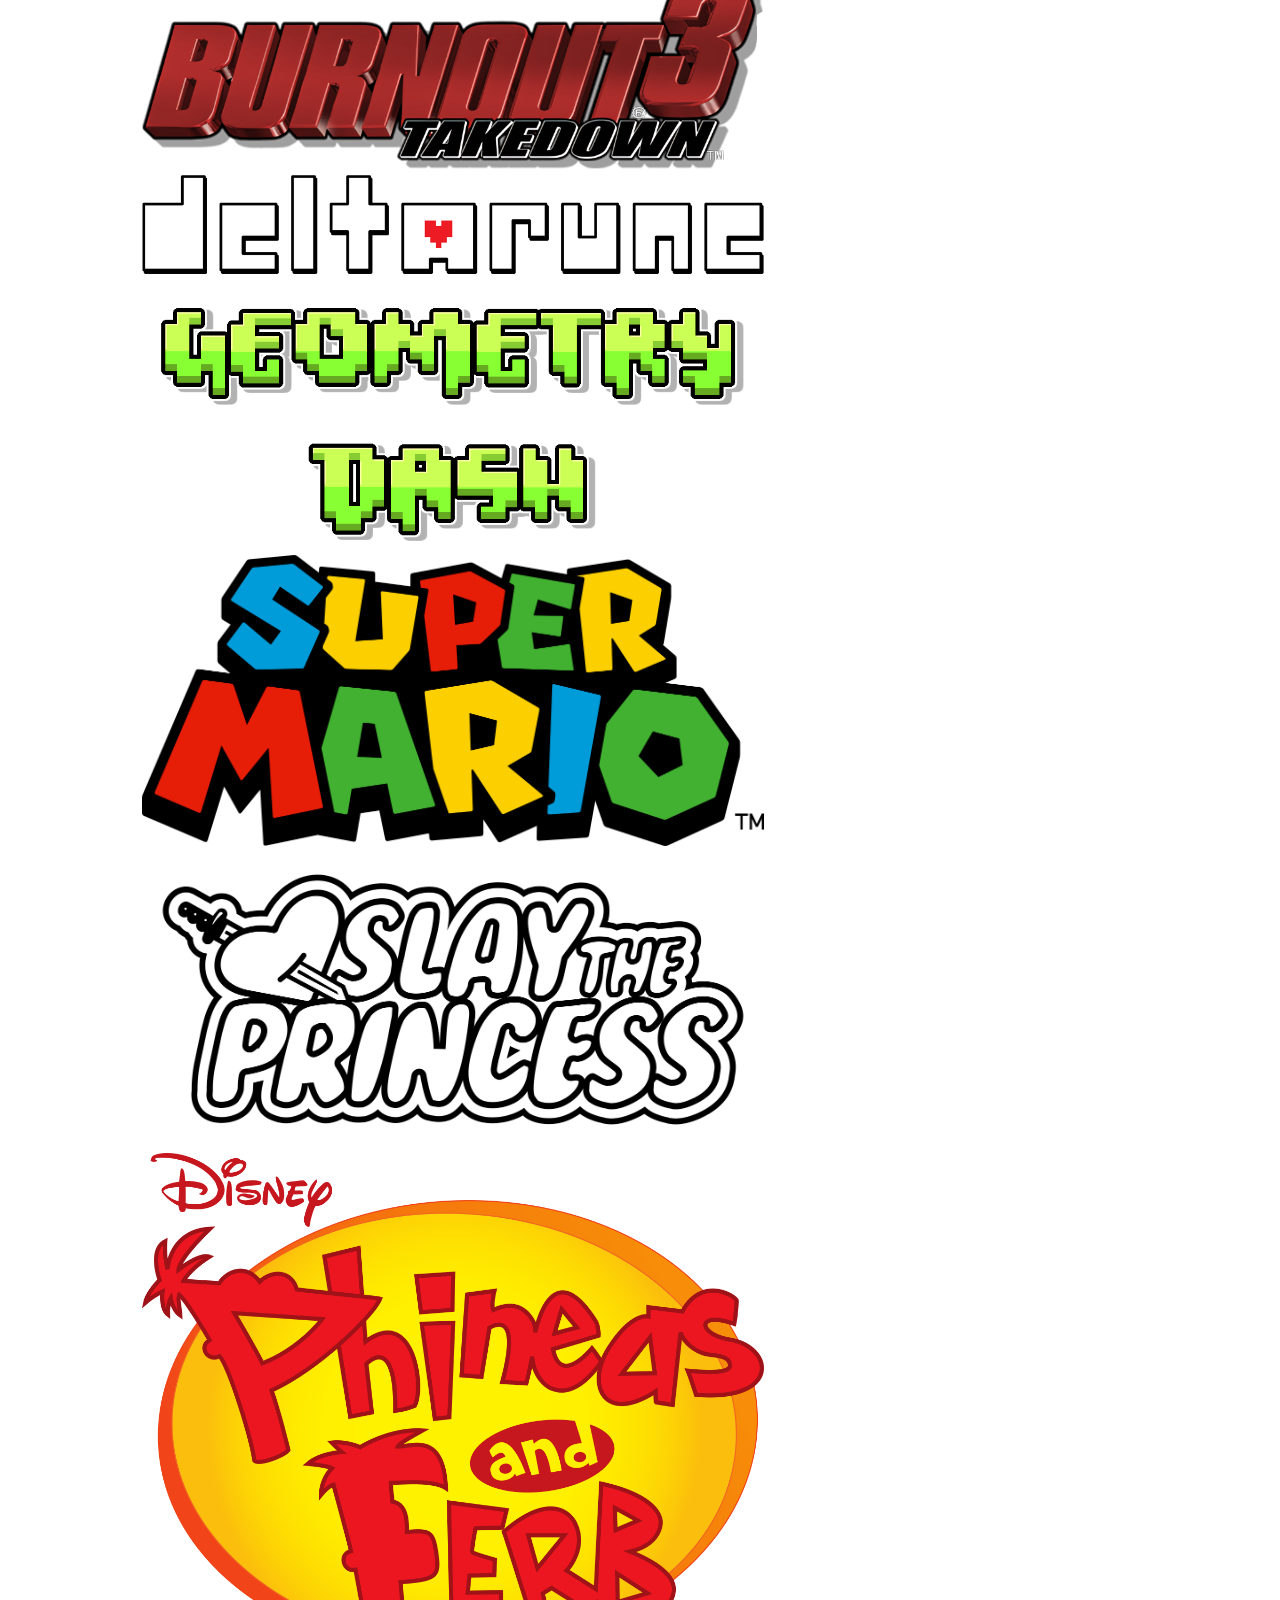
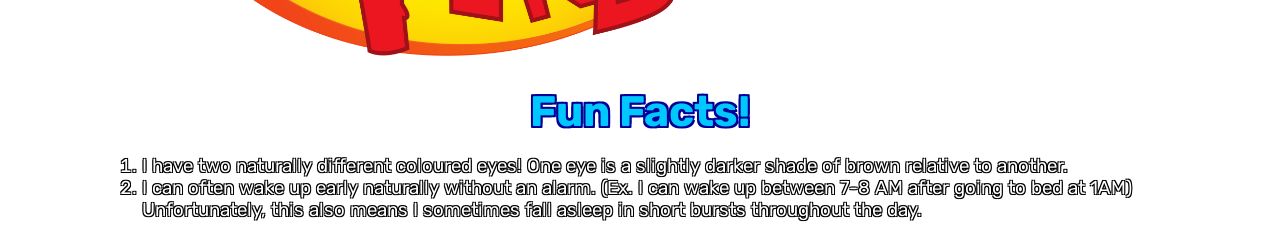
==== commit 6a825cf9: "Switched to a Space GIF Background Just testing a different background for fun and to see how it loo" ====
--- a/index.html
+++ b/index.html
@@ -17,7 +17,7 @@
     <script src="https://cdnjs.cloudflare.com/ajax/libs/materialize/0.97.3/js/materialize.min.js"></script>
 </head>
 
-<body background="./assets/background.png" style="color: white; font-family: Rubik, sans-serif;">
+<body background="https://ihypress.de/textures/space.gif" style="color: white; font-family: Rubik, sans-serif;">
     <header>
         <div class="center">
             <div class="heading card-panel transparent">Socials & Handy Links!</div>
--- a/styles.css
+++ b/styles.css
@@ -1,10 +1,10 @@
 @import url('https://fonts.googleapis.com/css2?family=Rubik&display=swap');
 
 body {
-    background-size: cover;
+    /* background-size: cover;
     background-repeat: no-repeat;
     background-attachment: fixed;
-    background-position: center;
+    background-position: center; */
 
     margin-left: 8vw;
     margin-right: 8vw;
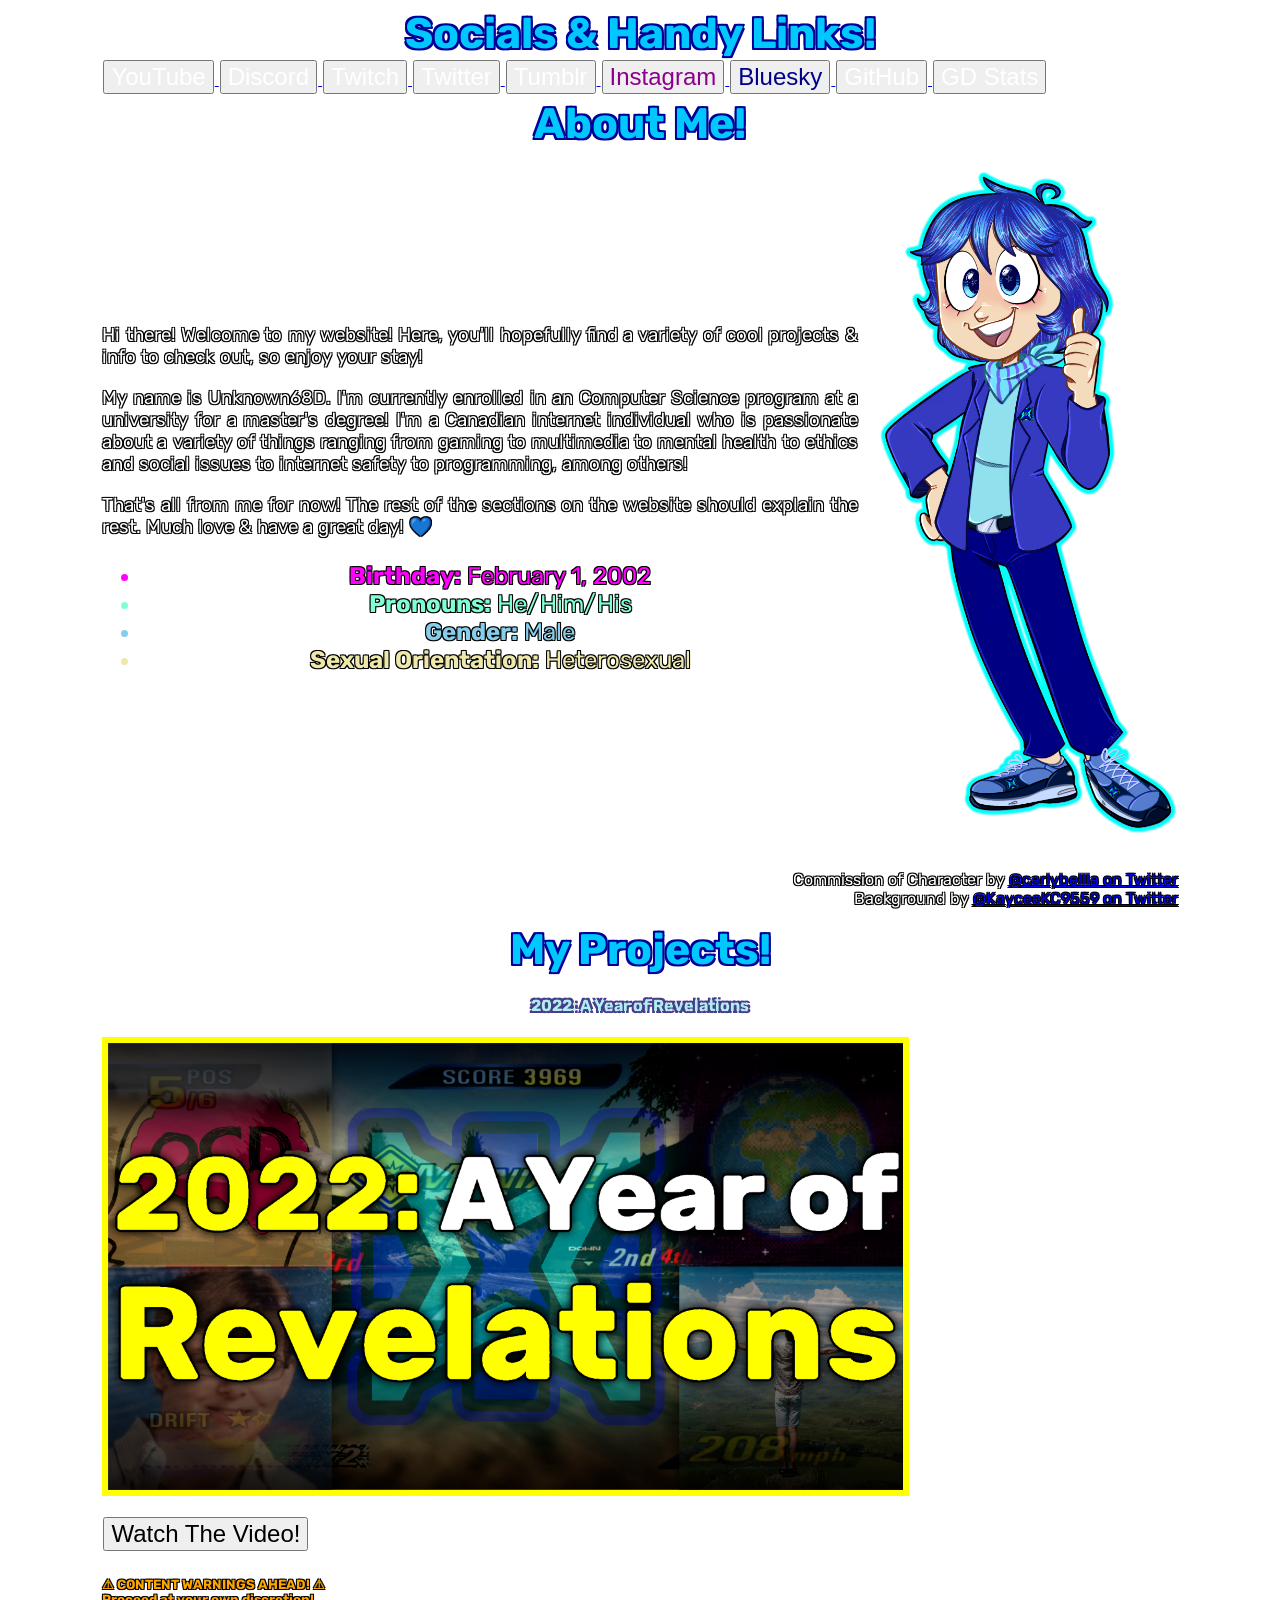
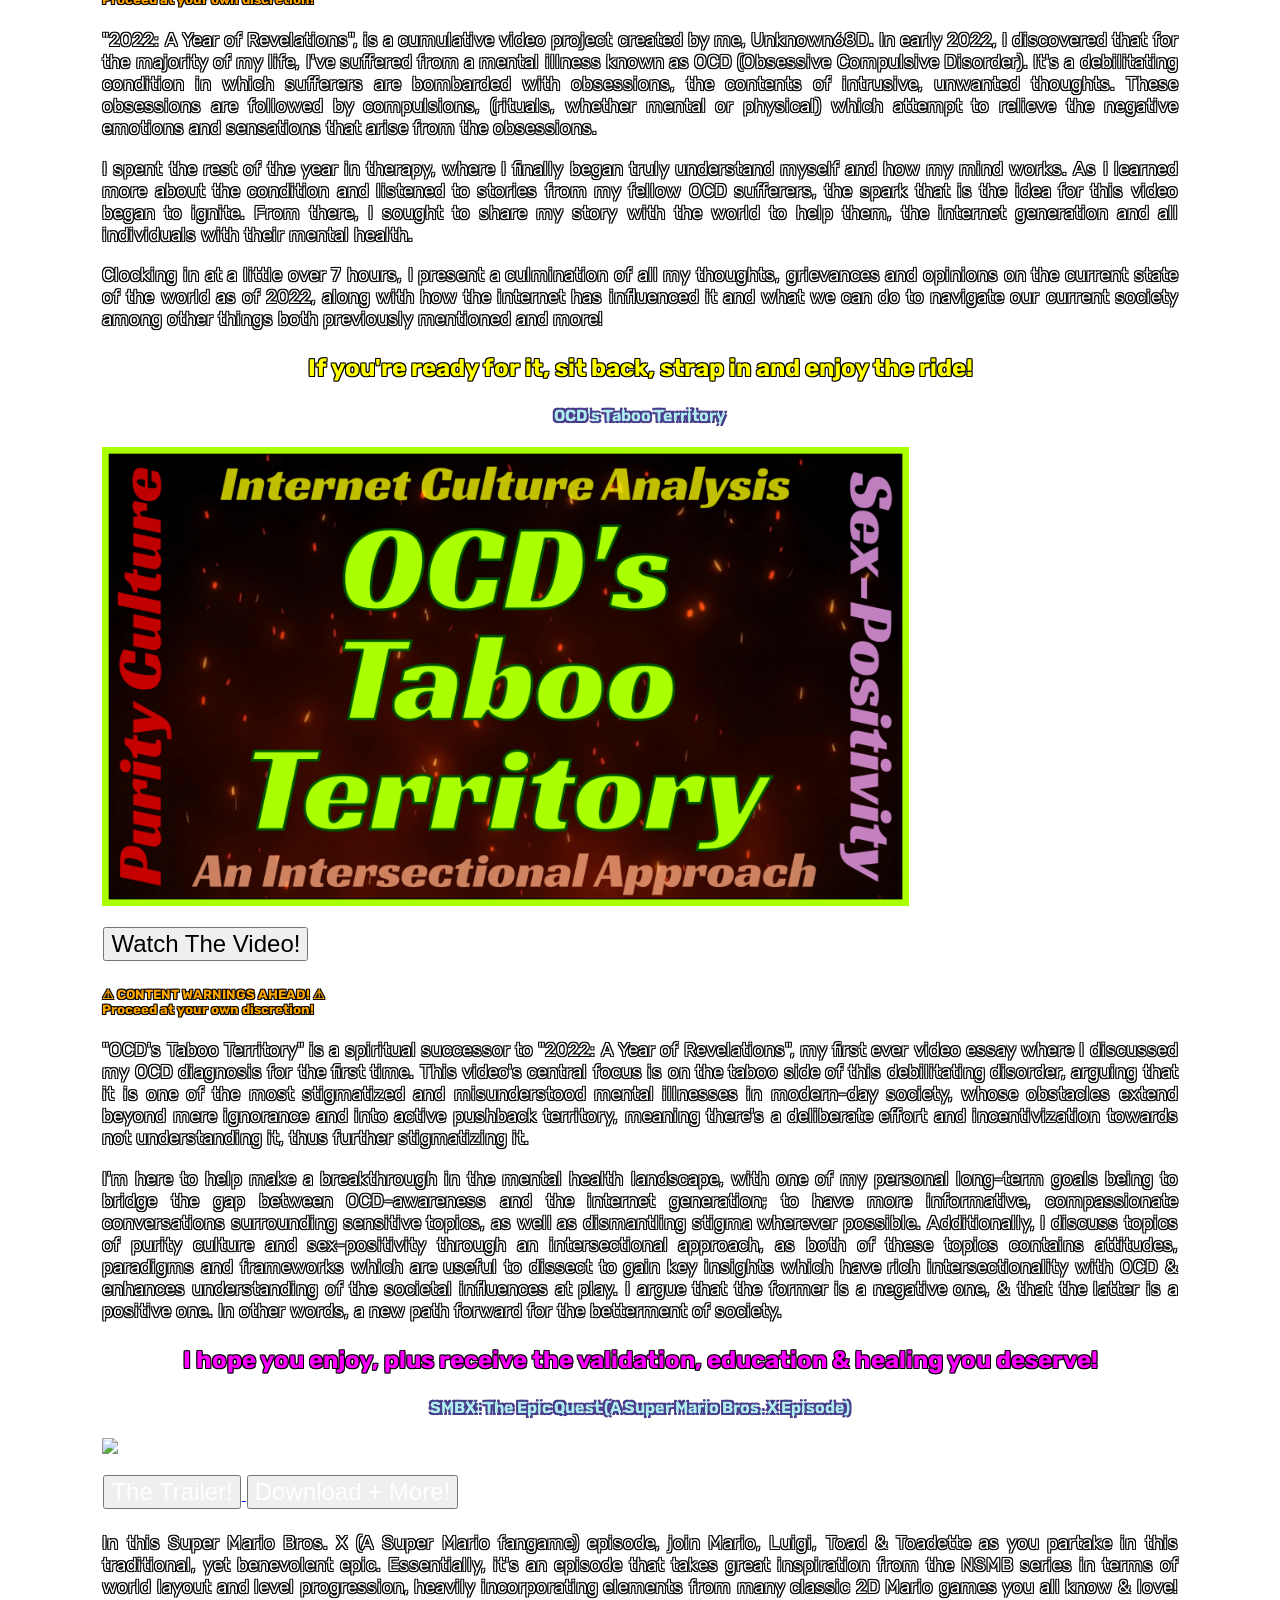
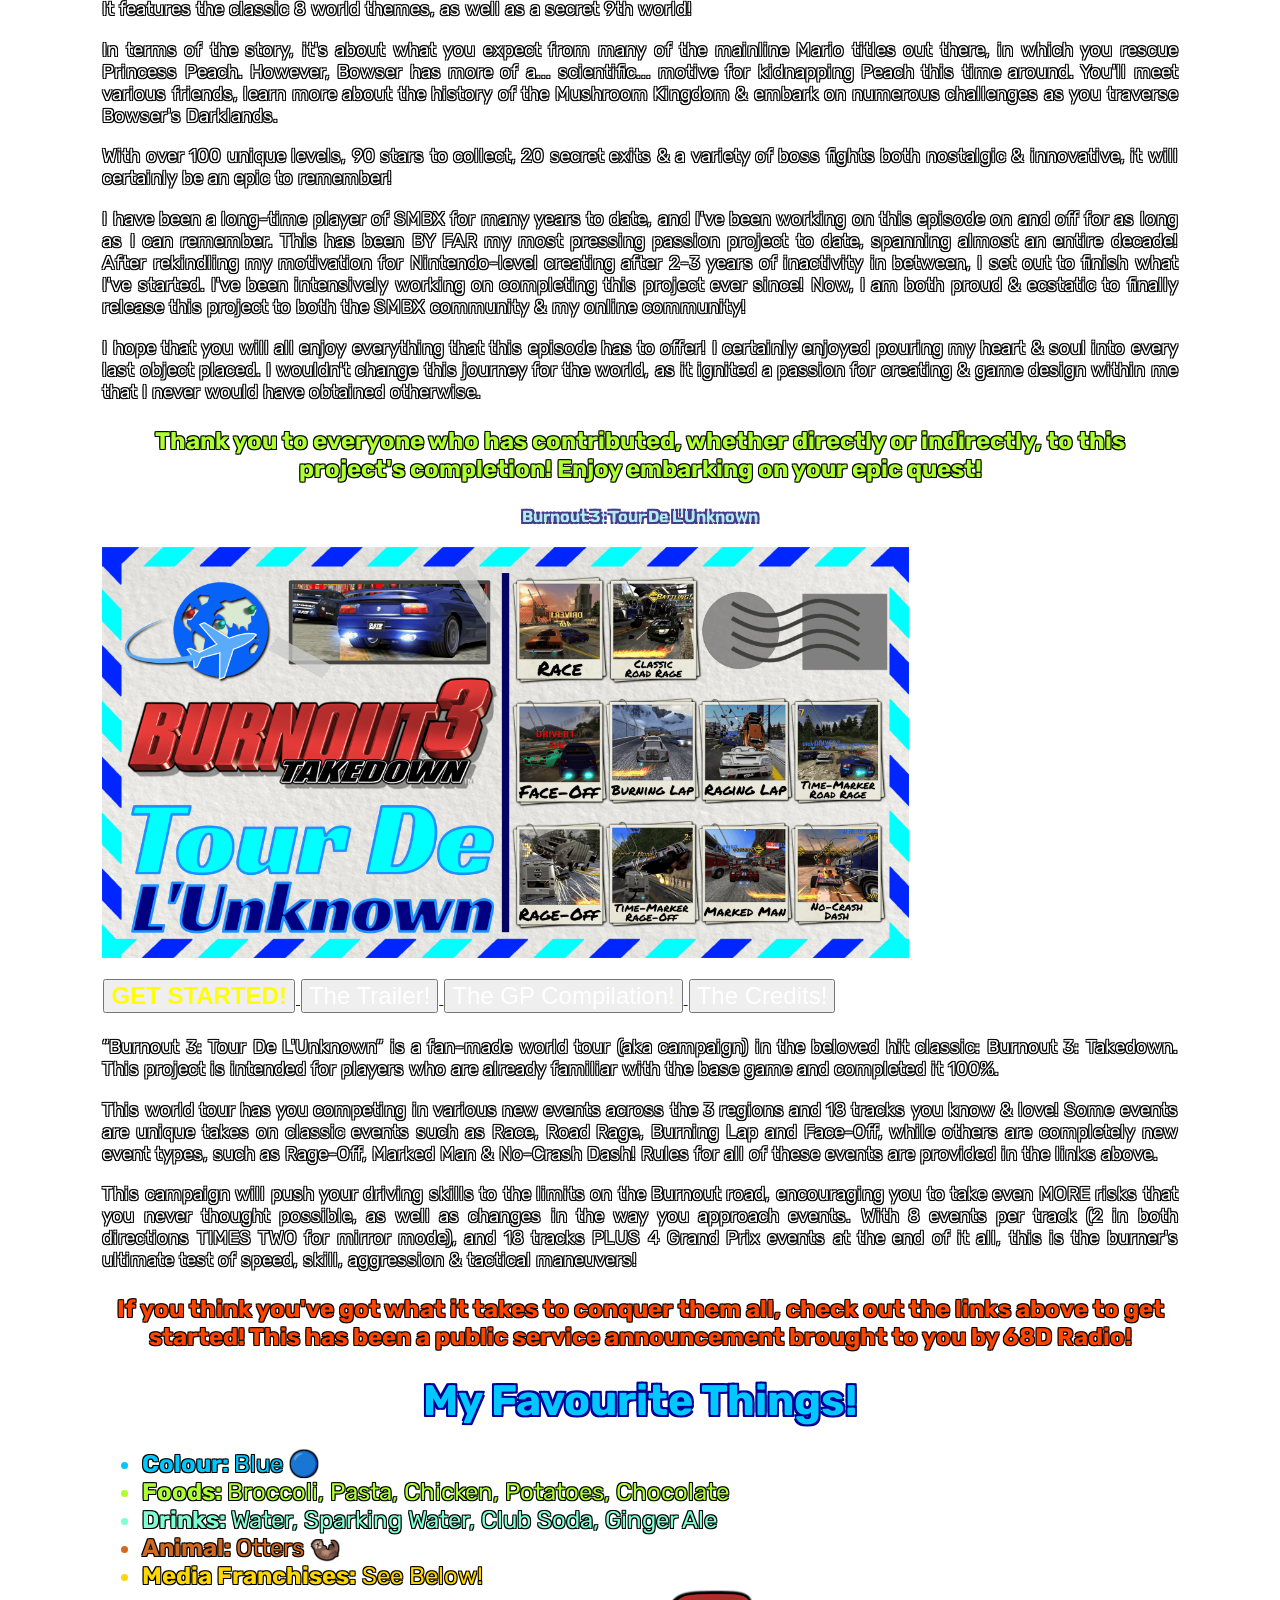
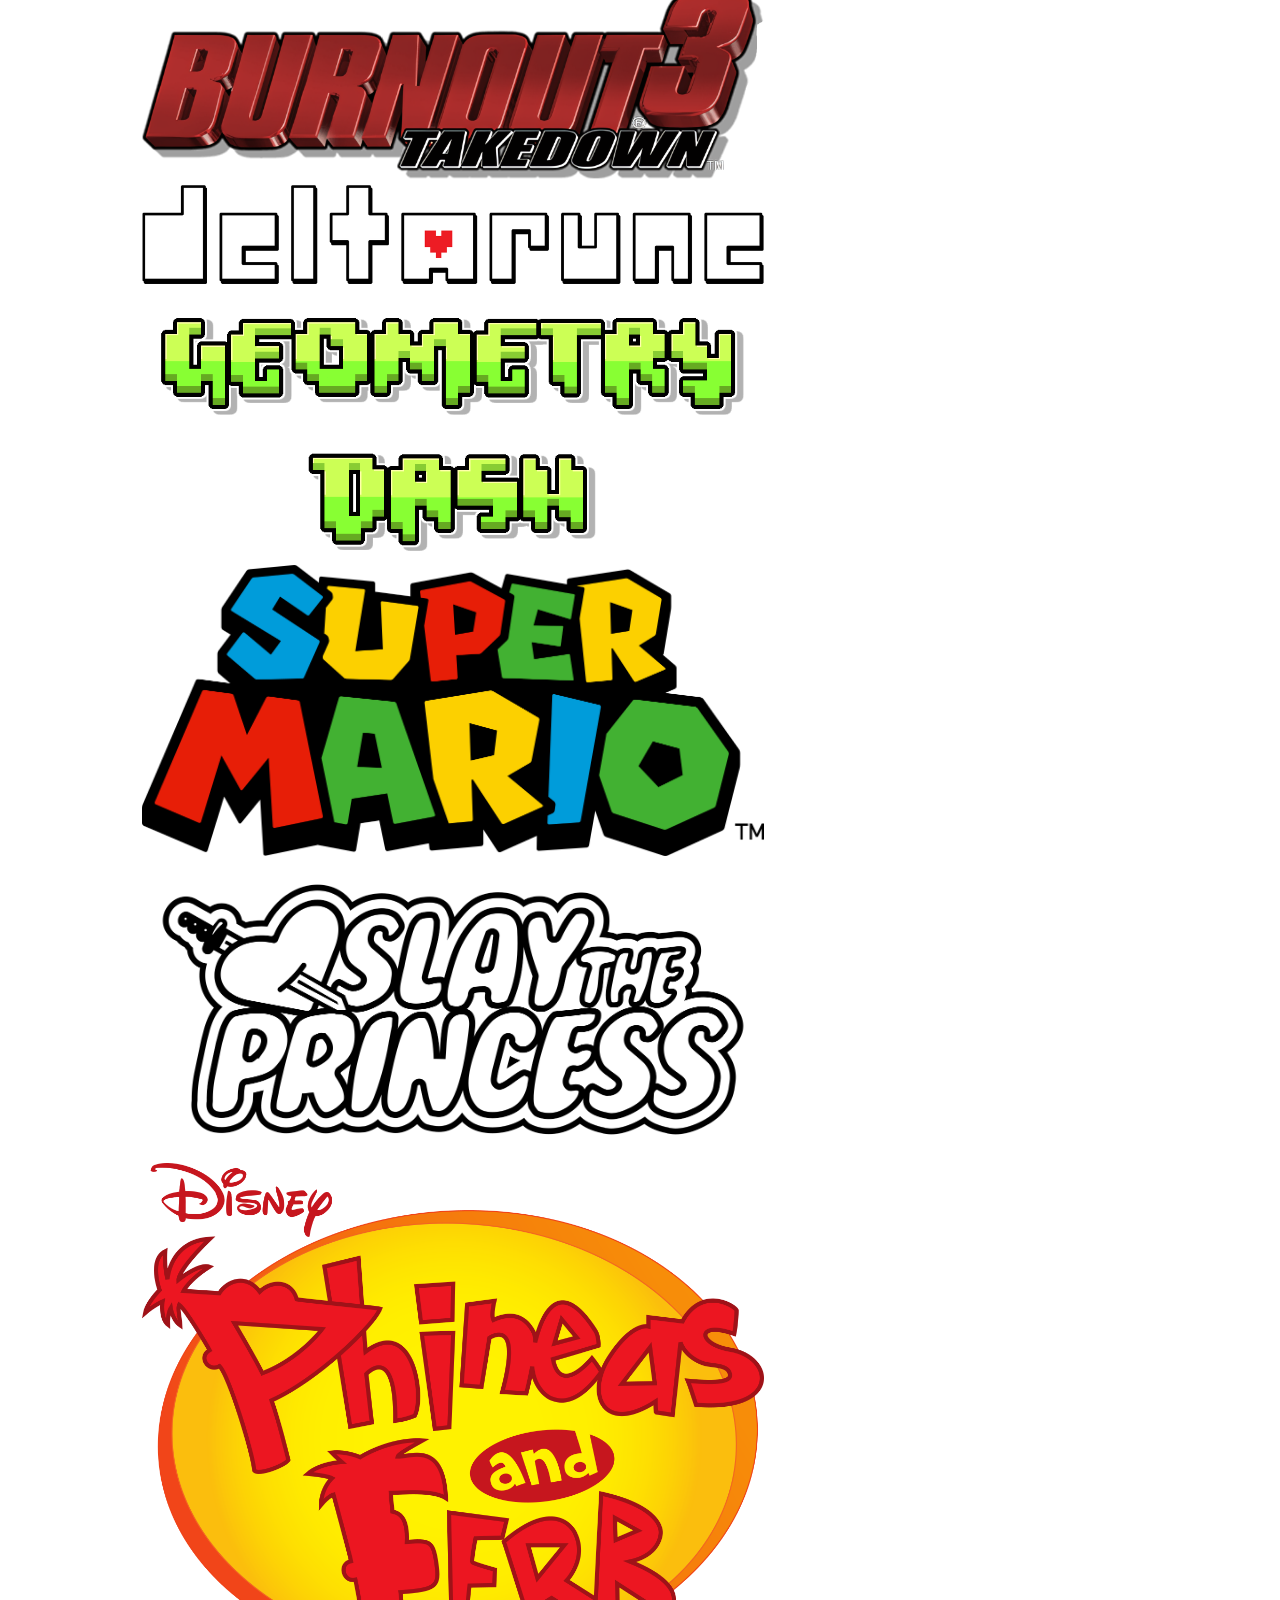
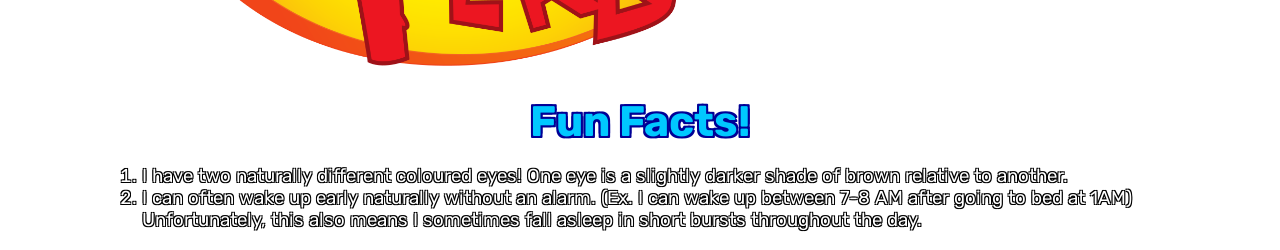
==== commit 10cf9f21: "Updated functionality of all buttons" ====
--- a/index.html
+++ b/index.html
@@ -19,44 +19,43 @@
 
 <body background="https://ihypress.de/textures/space.gif" style="color: white; font-family: Rubik, sans-serif;">
     <header>
-        <div class="center">
+        <div class="center"> <!-- Custom navbar -->
             <div class="heading card-panel transparent">Socials & Handy Links!</div>
-            <button class="btn-large waves-effect red darken-4 btn-text"
-                onclick="window.location.href='https\:\/\/www.youtube.com/channel/UCjAwjBiDUyIF0977WwX22lA';"><a
-                    href="https://www.youtube.com/channel/UCjAwjBiDUyIF0977WwX22lA"
-                    class="btn-text">YouTube</a></button>
-            <button class="btn-large waves-effect cyan darken-4 btn-text"
-                onclick="window.location.href='https\:\/\/discord.gg/jPgs5Q2EJ5';"><a
-                    href="https://discord.gg/jPgs5Q2EJ5" class="btn-text">Discord</a></button>
-
-            </button>
-            <button class="btn-large waves-effect purple btn-text"
-                onclick="window.location.href='https\:\/\/www.twitch.tv/unknown68d/about';"><a
-                    href="https://www.twitch.tv/unknown68d/about" class="btn-text">Twitch</a></button>
-            <button class="btn-large waves-effect light-blue darken-3 btn-text"
-                onclick="window.location.href='https\:\/\/x.com/Unknown68d_';"><a href="https://twitter.com/Unknown68d_"
-                    class="btn-text"">Twitter</a></button>
-            <button class=" btn-large waves-effect deep-purple darken-2 btn-text"
-                    onclick="window.location.href='https\:\/\/unknown68d.tumblr.com';"><a
-                        href="https://unknown68d.tumblr.com" class="btn-text">Tumblr</a></button>
-            <button class="btn-large waves-effect pink lighten-4 btn-text"
-                onclick="window.location.href='https\:\/\/www.instagram.com/unknown68d';"><a
-                    href="https://www.instagram.com/unknown68d" class="btn-text"
-                    style="color:darkmagenta">Instagram</a></button>
-            <button class="btn-large waves-effect blue lighten-3 btn-text"
-                onclick="window.location.href='https\:\/\/bsky.app/profile/unknown68d.bsky.social';"><a
-                    href="https://bsky.app/profile/unknown68d.bsky.social" class="btn-text"
-                    style="color: darkblue;">Bluesky</a></button>
-            <!-- <button class="btn-large waves-effect black btn-text"
-                onclick="window.location.href='https\:\/\/www.threads.net/@unknown68d';"><a
-                    href="https://www.threads.net/@unknown68d" class="btn-text"
-                    style="color:white">Threads</a></button> -->
-            <button class="btn-large waves-effect blue-grey darken-2 btn-text"
-                onclick="window.location.href='https\:\/\/github.com/Unknown68D';"><a
-                    href="https://github.com/Unknown68D" class="btn-text">GitHub</a></button>
-            <button class="btn-large waves-effect green darken-1 btn-text"
-                onclick="window.location.href='https\:\/\/gdbrowser.com/u/Unknown68D';"><a
-                    href="https://gdbrowser.com/u/Unknown68D" class="btn-text">GD Stats</a></button>
+
+            <a href="https://www.youtube.com/channel/UCjAwjBiDUyIF0977WwX22lA">
+                <button class="btn-large waves-effect red darken-4 btn-text">YouTube</button>
+            </a>
+            <a href="https://discord.gg/jPgs5Q2EJ5">
+                <button class="btn-large waves-effect cyan darken-4 btn-text">Discord</button>
+            </a>
+            <a href="https://www.twitch.tv/unknown68d/about">
+                <button class="btn-large waves-effect purple btn-text">Twitch</button>
+            </a>
+            <a href="https://twitter.com/Unknown68d_">
+                <button class="btn-large waves-effect light-blue darken-3 btn-text">Twitter</button>
+            </a>
+            <a href="https://unknown68d.tumblr.com">
+                <button class="btn-large waves-effect deep-purple darken-2 btn-text">Tumblr</button>
+            </a>
+            <a href="https://www.instagram.com/unknown68d">
+                <button class="btn-large waves-effect pink lighten-4 btn-text"><span
+                        style="color: darkmagenta;">Instagram</span></button>
+            </a>
+            <a href="https://bsky.app/profile/unknown68d.bsky.social">
+                <button class="btn-large waves-effect blue lighten-3 btn-text"><span
+                        style="color: darkblue;">Bluesky</span></button>
+            </a>
+            <!-- 
+            <a href="https://www.threads.net/@unknown68d">
+                <button class="btn-large waves-effect black btn-text">Threads</button>
+            </a> 
+            -->
+            <a href="https://github.com/Unknown68D">
+                <button class="btn-large waves-effect blue-grey darken-2 btn-text">GitHub</button>
+            </a>
+            <a href="https://gdbrowser.com/u/Unknown68D">
+                <button class="btn-large waves-effect green darken-1 btn-text">GD Stats</button>
+            </a>
             <br>
         </div>
     </header>
@@ -159,10 +158,11 @@
                 <div class="center"><img class="projectImages" src="assets/my-projects/2022-YOR-Thumb.png"></div>
                 <p>
                 <div class="center">
-                    <button class="btn-large waves-effect yellow darken-1 btn-text"
-                        onclick="window.location.href='https:\/\/youtu.be/WyDaAj7bW1s';"><a
-                            href="https://youtu.be/WyDaAj7bW1s" class="btn-text" style="color:black">Watch The
-                            Video!</a></button>
+                    <a href="https://youtu.be/WyDaAj7bW1s">
+                        <button class="btn-large waves-effect yellow darken-1 btn-text" style="color: black;">
+                            Watch The Video!
+                        </button>
+                    </a>
                 </div>
                 <h5 class="black-outline center" style="color: orange;"><b>⚠ CONTENT WARNINGS AHEAD! ⚠<br>Proceed at
                         your own discretion!</b></h3>
@@ -209,10 +209,10 @@
                 <div class="center"><img class="projectImages" src="assets/my-projects/OCDs-TT-Thumb.png"></div>
                 <p>
                 <div class="center">
-                    <button class="btn-large waves-effect lime accent-4 btn-text"
-                        onclick="window.location.href='https:\/\/youtu.be/URMQRmgvvxo';"><a
-                            href="https://youtu.be/URMQRmgvvxo" class="btn-text" style="color:black">Watch The
-                            Video!</a></button>
+                    <a href="https://youtu.be/URMQRmgvvxo">
+                        <button class="btn-large waves-effect lime accent-4 btn-text" style="color: black;">Watch The
+                            Video!</button>
+                    </a>
                 </div>
                 <h5 class="black-outline center" style="color: orange;"><b>⚠ CONTENT WARNINGS AHEAD! ⚠<br>Proceed at
                         your own discretion!</b></h3>
@@ -247,13 +247,13 @@
                 <div class="center"><img class="projectImages" src="https://i.imgur.com/FLTiyrK.png"></div>
                 <p>
                 <div class="center">
-                    <button class="btn-large waves-effect red darken-4 btn-text"
-                        onclick="window.location.href='https\:\/\/youtu.be/nRjc8SNfgGI';"><a
-                            href="https://youtu.be/nRjc8SNfgGI" class="btn-text">The Trailer!</a></button>
-                    <button class="btn-large waves-effect green btn-text"
-                        onclick="window.location.href='https\:\/\/www.smbxgame.com/forums/viewtopic.php?p=375079#wrap';"><a
-                            href="https://www.smbxgame.com/forums/viewtopic.php?p=375079#wrap" class="btn-text">Download
-                            + More!</a></button>
+                    <a href="https://youtu.be/nRjc8SNfgGI">
+                        <button class="btn-large waves-effect red darken-4 btn-text">The Trailer!</button>
+                    </a>
+
+                    <a href="https://www.smbxgame.com/forums/viewtopic.php?p=375079#wrap">
+                        <button class="btn-large waves-effect green darken-3 btn-text">Download + More!</button>
+                    </a>
                 </div>
                 </p>
 
@@ -310,21 +310,22 @@
                 <div class="center"><img class="projectImages" src="assets/my-projects/B3-TDLU-Postcard.png"></div>
                 <p>
                 <div class="center">
-                    <button class="btn-large waves-effect grey darken-3 btn-text"
-                        onclick="window.location.href='https\:\/\/drive.google.com/drive/folders/1GIMF_-7NJuenVGBd0oYeh1ScnaRGqX?usp=sharing'"><a
-                            href="https://drive.google.com/drive/folders/1GIMF_-7NJuenVGBd0oYeyeh1ScnaRGqX?usp=sharing"
-                            class="btn-text" style="color:yellow"><b>GET STARTED!</b></a></button>
-                    </button>
-                    <button class="btn-large waves-effect red darken-4 btn-text"
-                        onclick="window.location.href='https\:\/\/youtu.be/9YAyD462dao';"><a
-                            href="https://youtu.be/9YAyD462dao" class="btn-text">The Trailer!</a></button>
-                    <button class="btn-large waves-effect purple darken-3 btn-text"
-                        onclick="window.location.href='https\:\/\/youtu.be/T9gYUjXEKGk';"><a
-                            href="https://youtu.be/T9gYUjXEKGk" class="btn-text">The GP
-                            Compilation!</a></button>
-                    <button class="btn-large waves-effect blue darken-2 btn-text"
-                        onclick="window.location.href='https\:\/\/youtu.be/wI2hfSWO8HM';"><a
-                            href="https://youtu.be/wI2hfSWO8HM" class="btn-text">The Credits!</a></button>
+                    <a href="https://drive.google.com/drive/folders/1GIMF_-7NJuenVGBd0oYeyeh1ScnaRGqX?usp=sharing">
+                        <button class="btn-large waves-effect grey darken-3 btn-text"><b style="color: yellow;">GET
+                                STARTED!</b></button>
+                    </a>
+
+                    <a href="https://youtu.be/9YAyD462dao">
+                        <button class="btn-large waves-effect red darken-4 btn-text">The Trailer!</button>
+                    </a>
+
+                    <a href="https://youtu.be/T9gYUjXEKGk">
+                        <button class="btn-large waves-effect purple darken-3 btn-text">The GP Compilation!</button>
+                    </a>
+
+                    <a href="https://youtu.be/wI2hfSWO8HM">
+                        <button class="btn-large waves-effect blue darken-2 btn-text">The Credits!</button>
+                    </a>
                 </div>
                 </p>
 
--- a/styles.css
+++ b/styles.css
@@ -8,6 +8,9 @@
 
     margin-left: 8vw;
     margin-right: 8vw;
+
+    color: white;
+    font-family: Rubik, sans-serif;
 }
 
 #title {
@@ -67,7 +70,8 @@
 .btn-text {
     color: white;
     font-size: x-large;
-    margin: 1.5px 0
+    margin: 1px;
+    margin-bottom: 4px;
 }
 
 .customContainer {
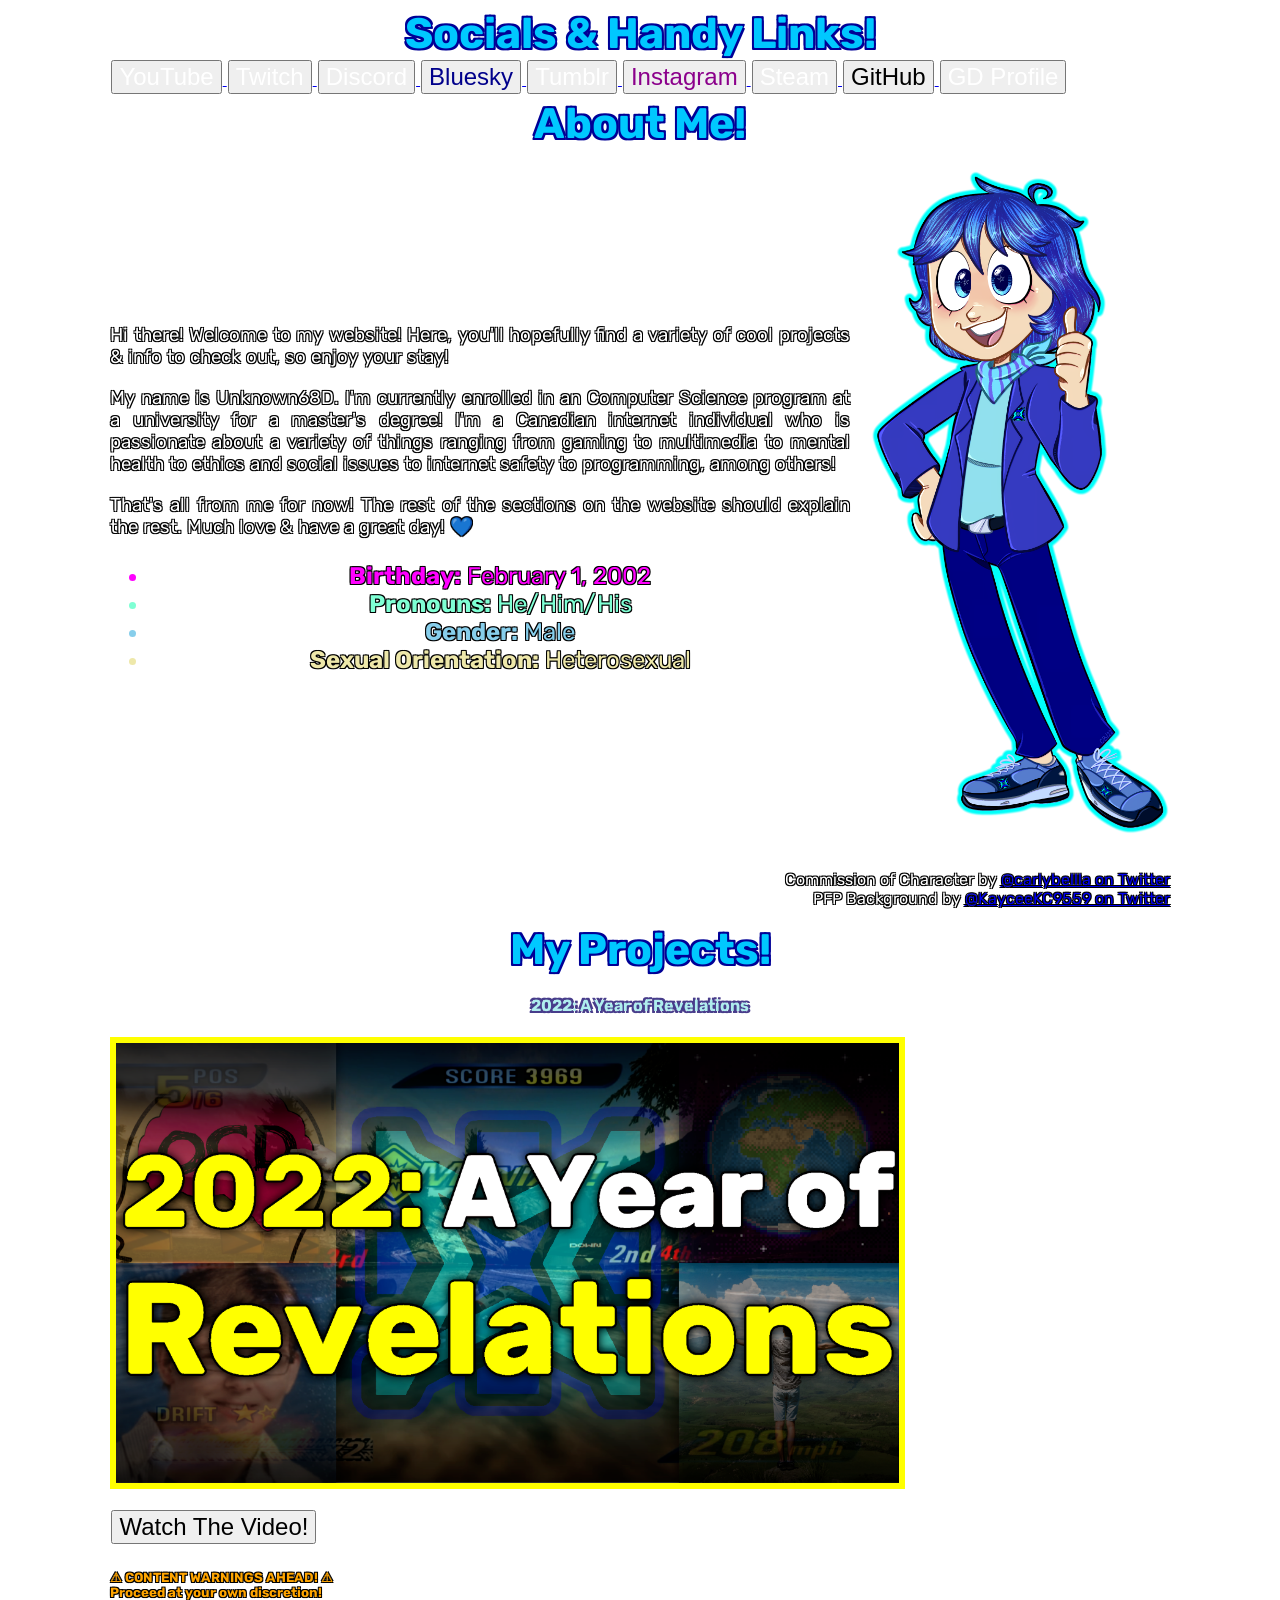
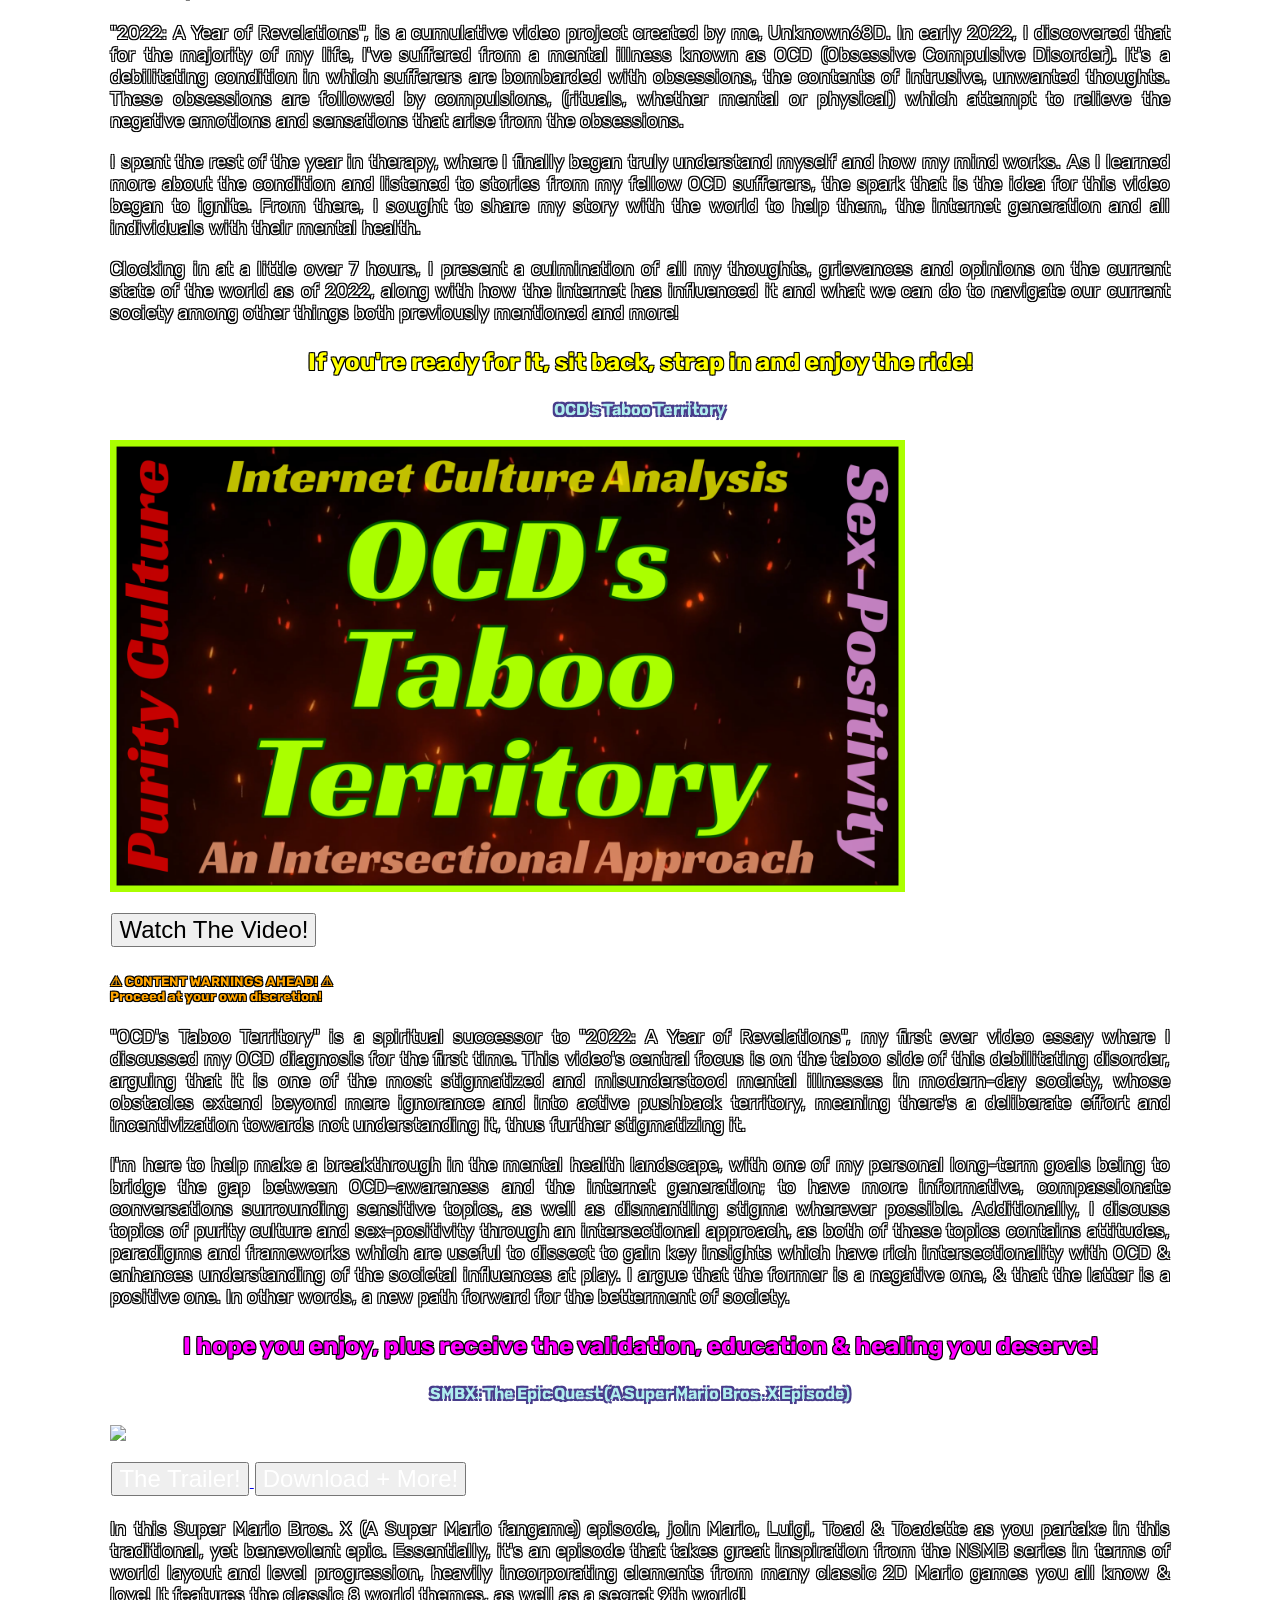
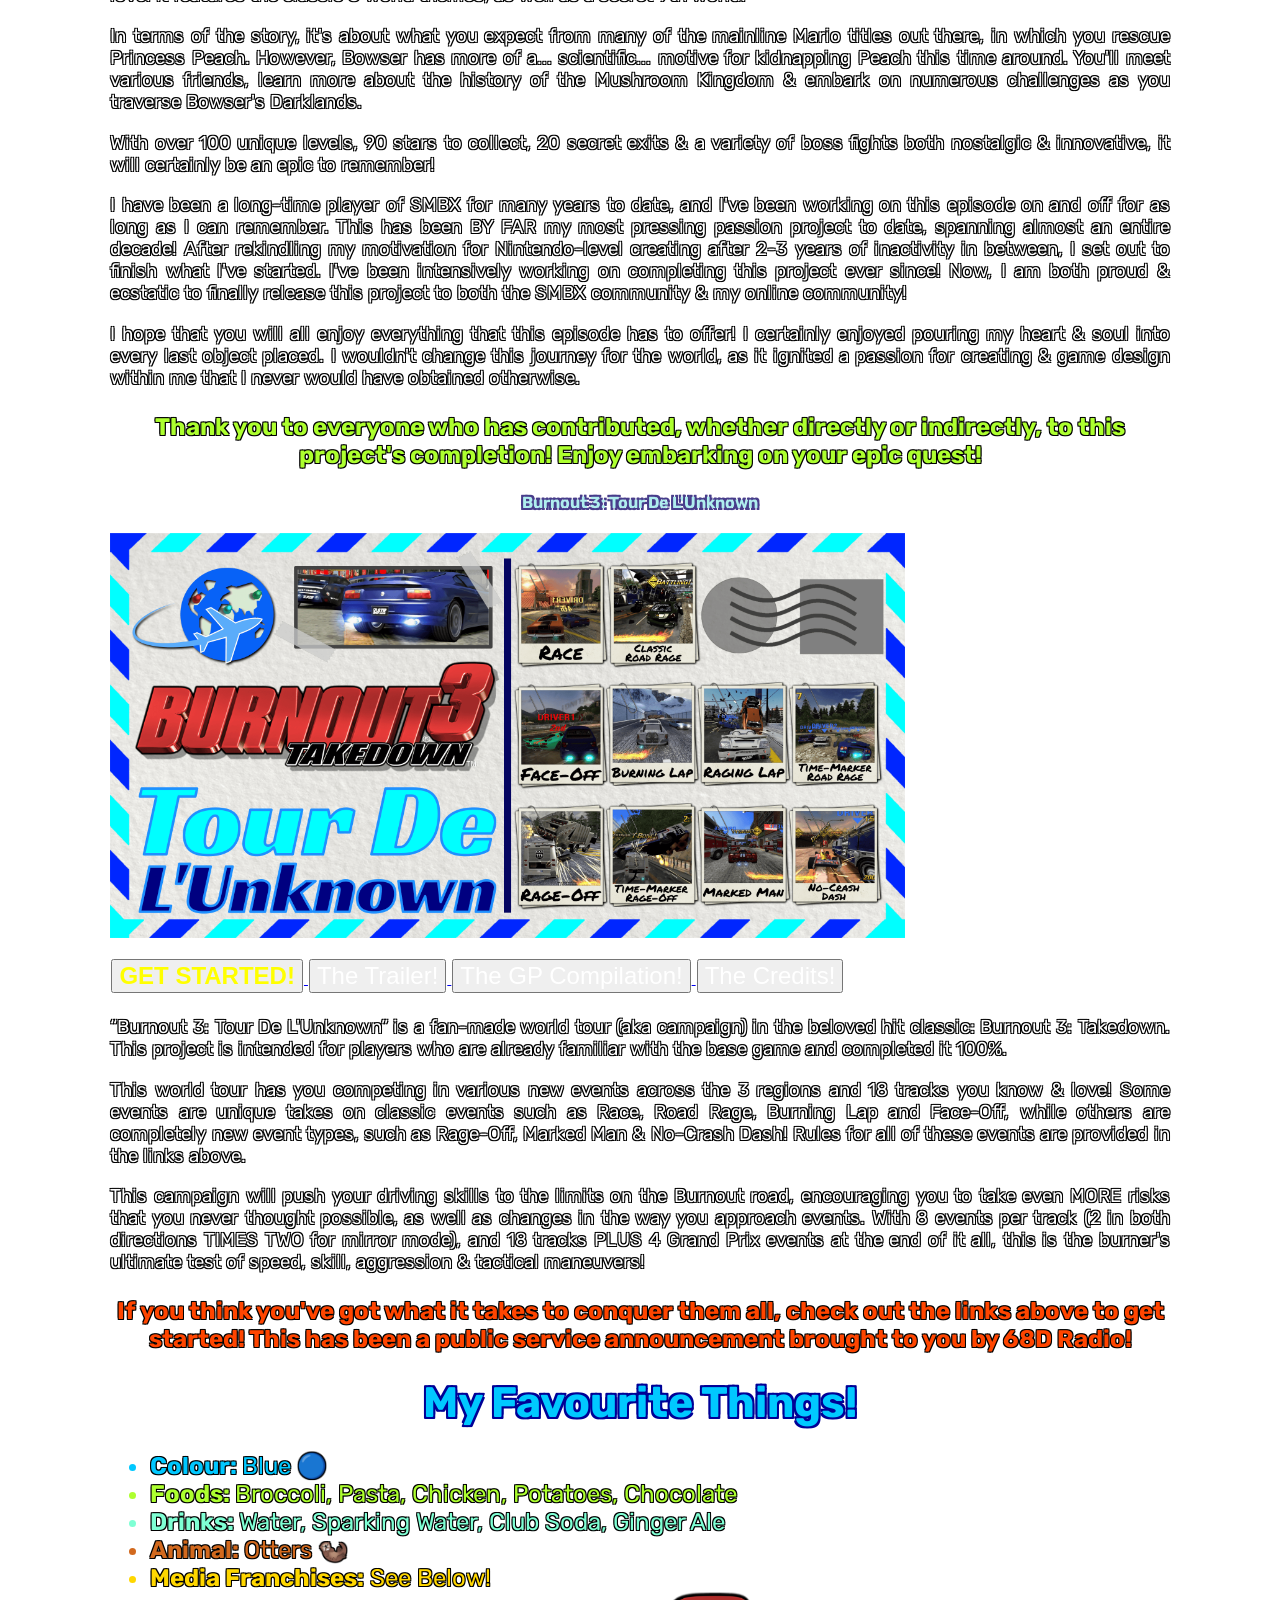
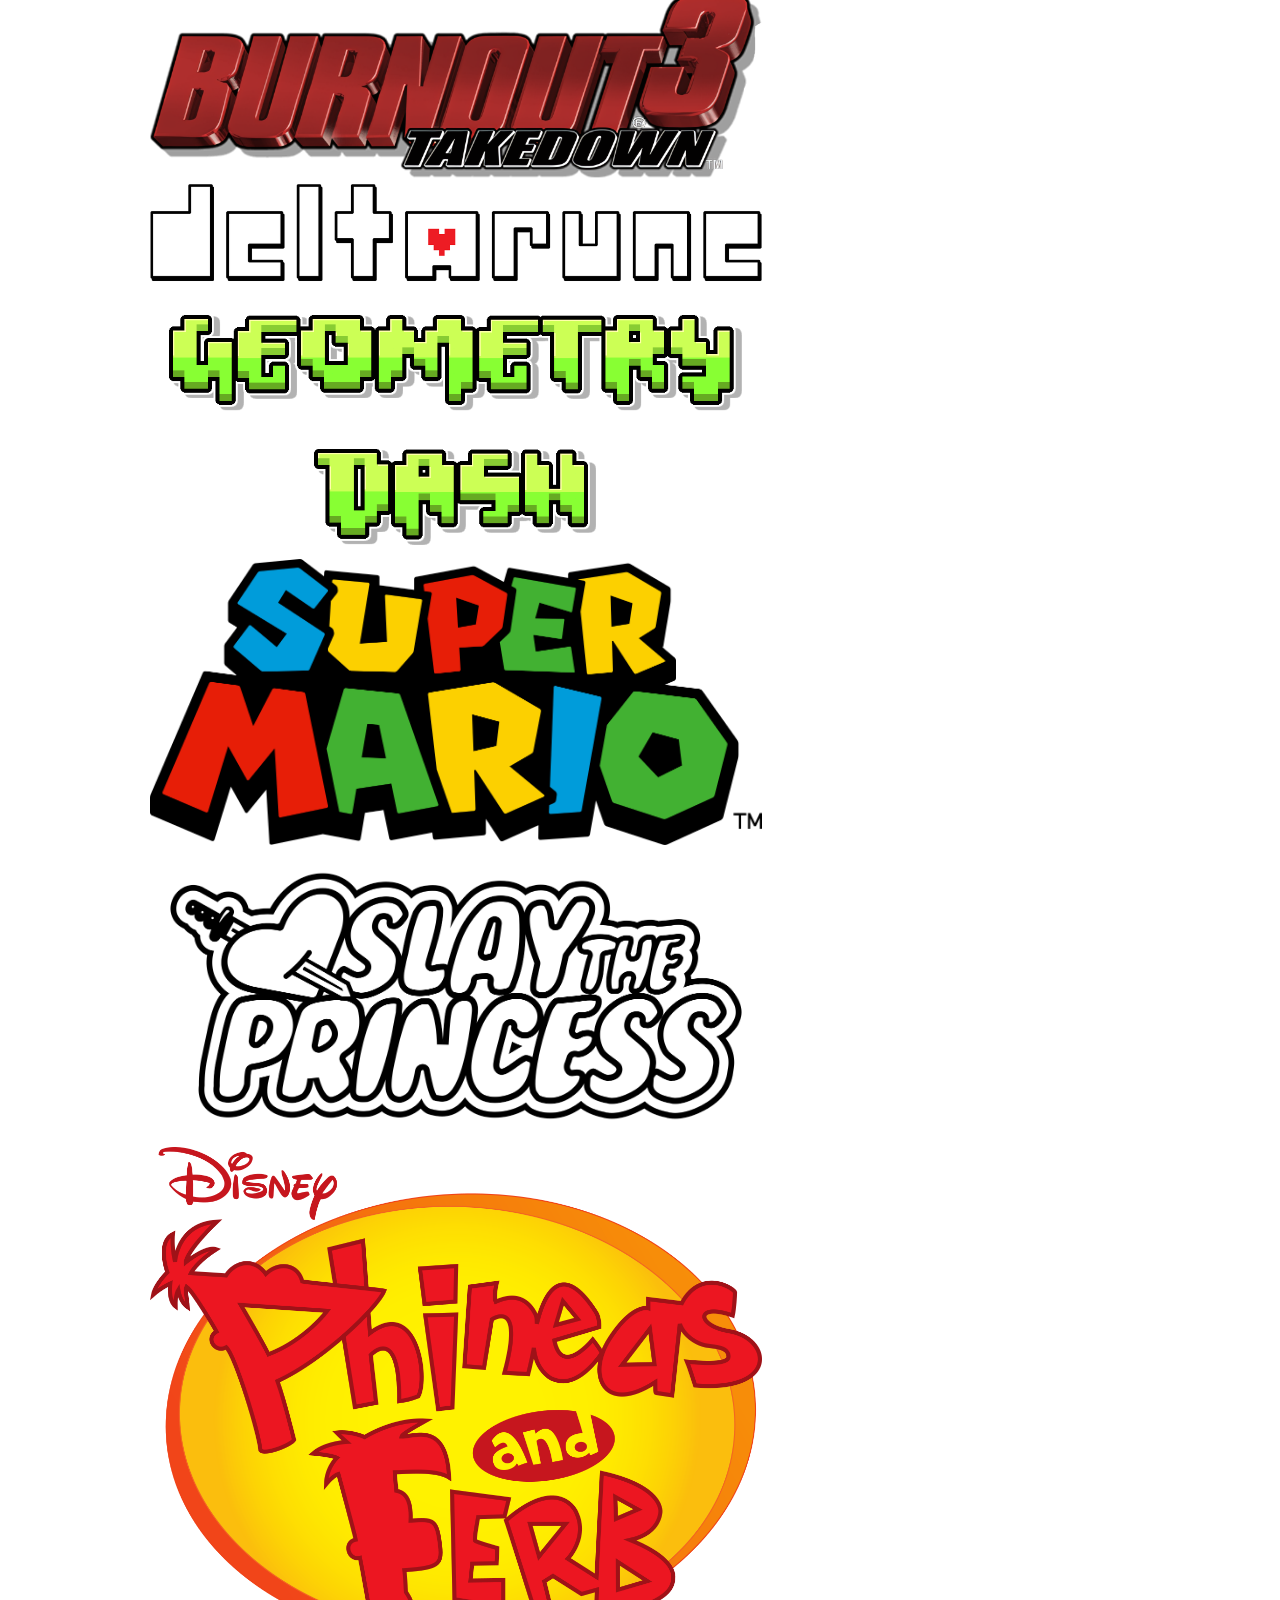
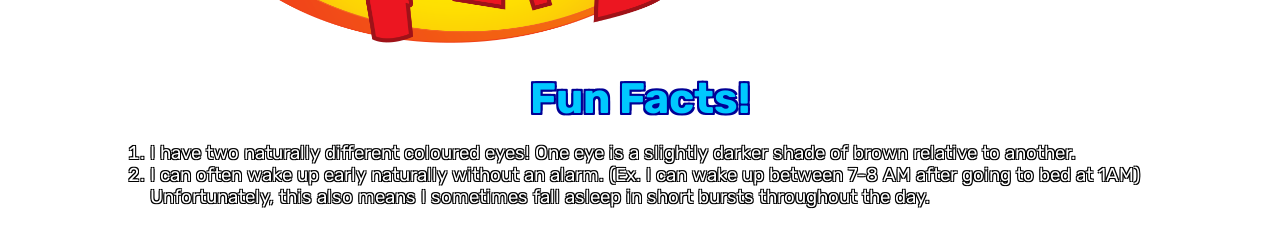
==== commit 49d78fd9: "Updated custom nav bar" ====
--- a/index.html
+++ b/index.html
@@ -25,36 +25,36 @@
             <a href="https://www.youtube.com/channel/UCjAwjBiDUyIF0977WwX22lA">
                 <button class="btn-large waves-effect red darken-4 btn-text">YouTube</button>
             </a>
+            <a href="https://www.twitch.tv/unknown68d/about">
+                <button class="btn-large waves-effect deep-purple accent-4 btn-text">Twitch</button>
+            </a>
             <a href="https://discord.gg/jPgs5Q2EJ5">
                 <button class="btn-large waves-effect cyan darken-4 btn-text">Discord</button>
             </a>
-            <a href="https://www.twitch.tv/unknown68d/about">
-                <button class="btn-large waves-effect purple btn-text">Twitch</button>
-            </a>
-            <a href="https://twitter.com/Unknown68d_">
-                <button class="btn-large waves-effect light-blue darken-3 btn-text">Twitter</button>
+            <a href="https://bsky.app/profile/unknown68d.bsky.social">
+                <button class="btn-large waves-effect blue lighten-3 btn-text"><span
+                        style="color: darkblue;">Bluesky</span></button>
             </a>
             <a href="https://unknown68d.tumblr.com">
-                <button class="btn-large waves-effect deep-purple darken-2 btn-text">Tumblr</button>
+                <button class="btn-large waves-effect indigo accent-4 btn-text">Tumblr</button>
             </a>
             <a href="https://www.instagram.com/unknown68d">
                 <button class="btn-large waves-effect pink lighten-4 btn-text"><span
                         style="color: darkmagenta;">Instagram</span></button>
-            </a>
-            <a href="https://bsky.app/profile/unknown68d.bsky.social">
-                <button class="btn-large waves-effect blue lighten-3 btn-text"><span
-                        style="color: darkblue;">Bluesky</span></button>
             </a>
             <!-- 
             <a href="https://www.threads.net/@unknown68d">
                 <button class="btn-large waves-effect black btn-text">Threads</button>
             </a> 
             -->
+            <a href="https://steamcommunity.com/id/unknown68d/">
+                <button class="btn-large waves-effect blue-grey darken-2 btn-text">Steam</button>
+            </a>
             <a href="https://github.com/Unknown68D">
-                <button class="btn-large waves-effect blue-grey darken-2 btn-text">GitHub</button>
+                <button class="btn-large waves-effect grey lighten-3 btn-text" style="color: black;">GitHub</button>
             </a>
             <a href="https://gdbrowser.com/u/Unknown68D">
-                <button class="btn-large waves-effect green darken-1 btn-text">GD Stats</button>
+                <button class="btn-large waves-effect brown darken-2 btn-text">GD Profile</button>
             </a>
             <br>
         </div>
@@ -106,7 +106,7 @@
             </div>
             <p class="black-outline" style="text-align: right;">Commission of Character by <a
                     href="https://twitter.com/carlybellla"><u>@carlybellla on Twitter</u></a><br>
-                Background by <a href="https://twitter.com/KayceeKC9559"><u>@KayceeKC9559 on Twitter</u></a>
+                PFP Background by <a href="https://twitter.com/KayceeKC9559"><u>@KayceeKC9559 on Twitter</u></a>
             </p>
         </section>
 
--- a/styles.css
+++ b/styles.css
@@ -1,6 +1,6 @@
 @import url('https://fonts.googleapis.com/css2?family=Rubik&display=swap');
 
-body {
+html {
     /* background-size: cover;
     background-repeat: no-repeat;
     background-attachment: fixed;
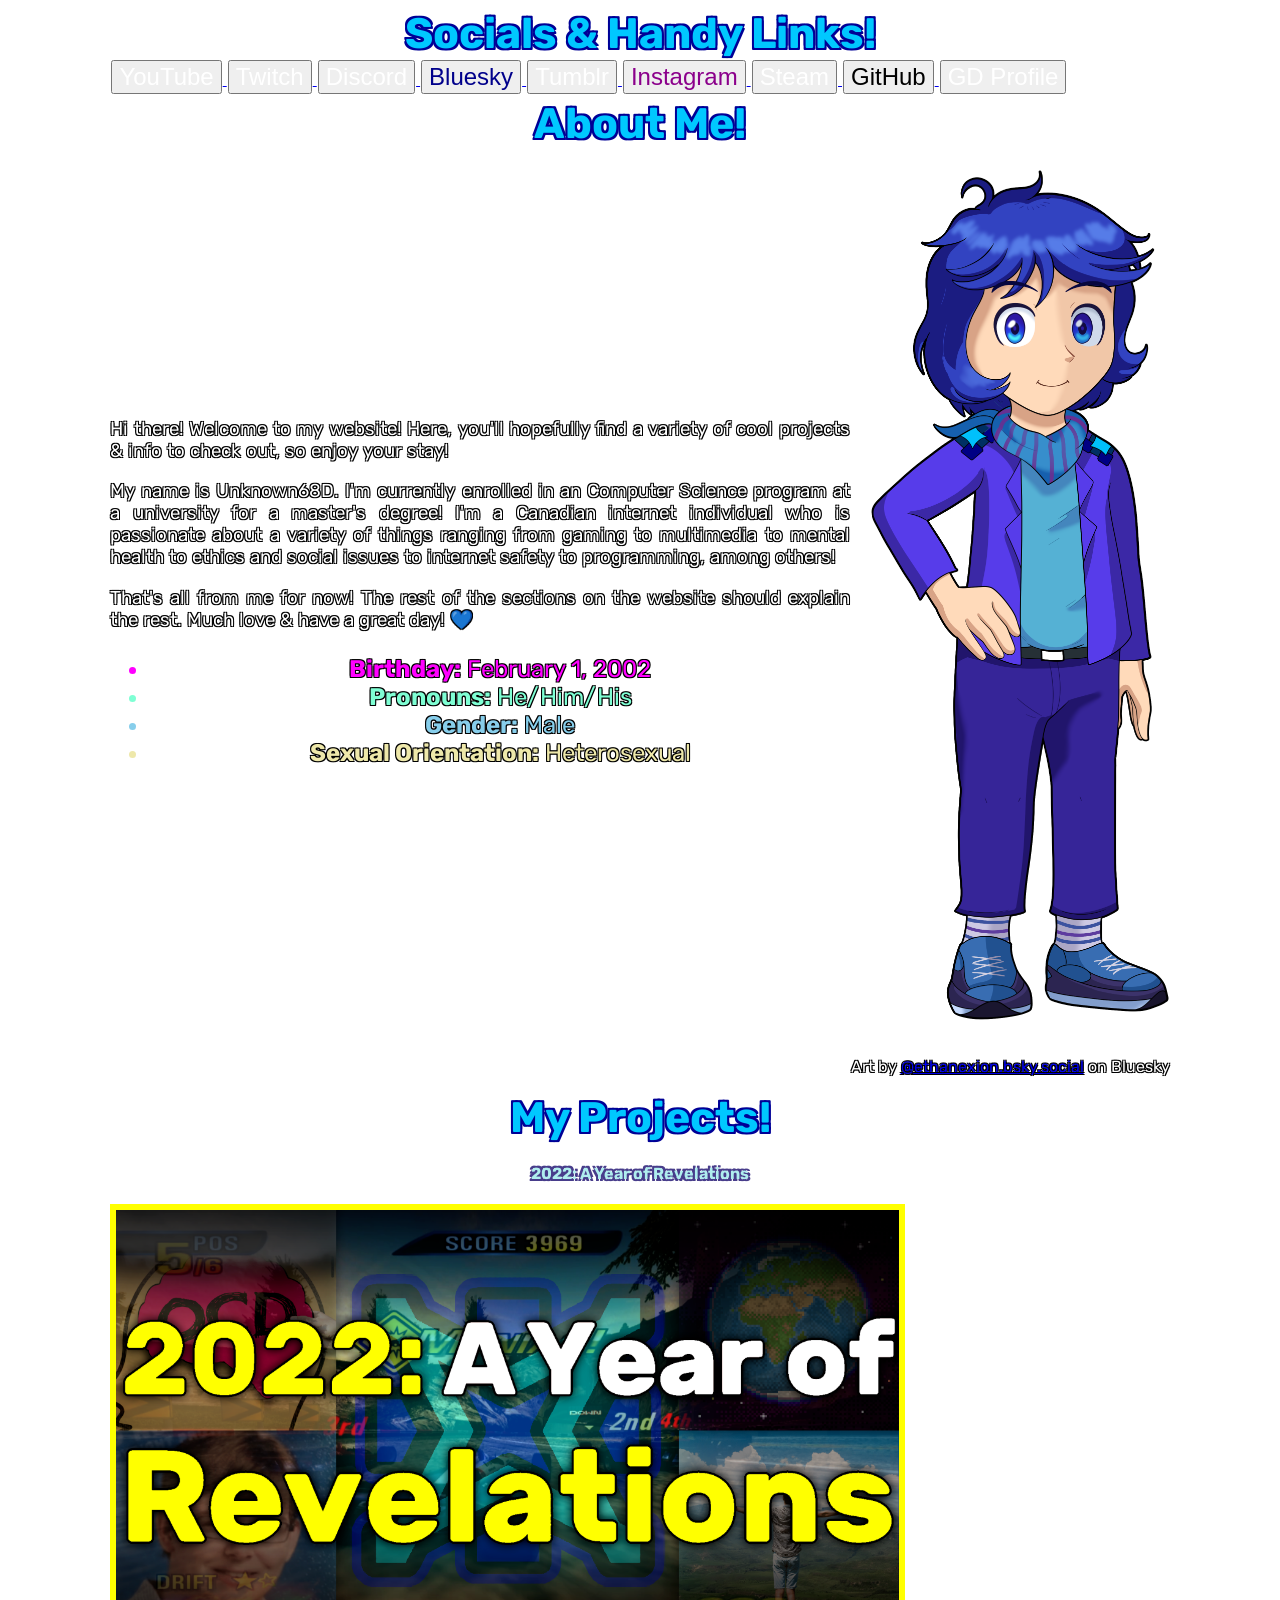
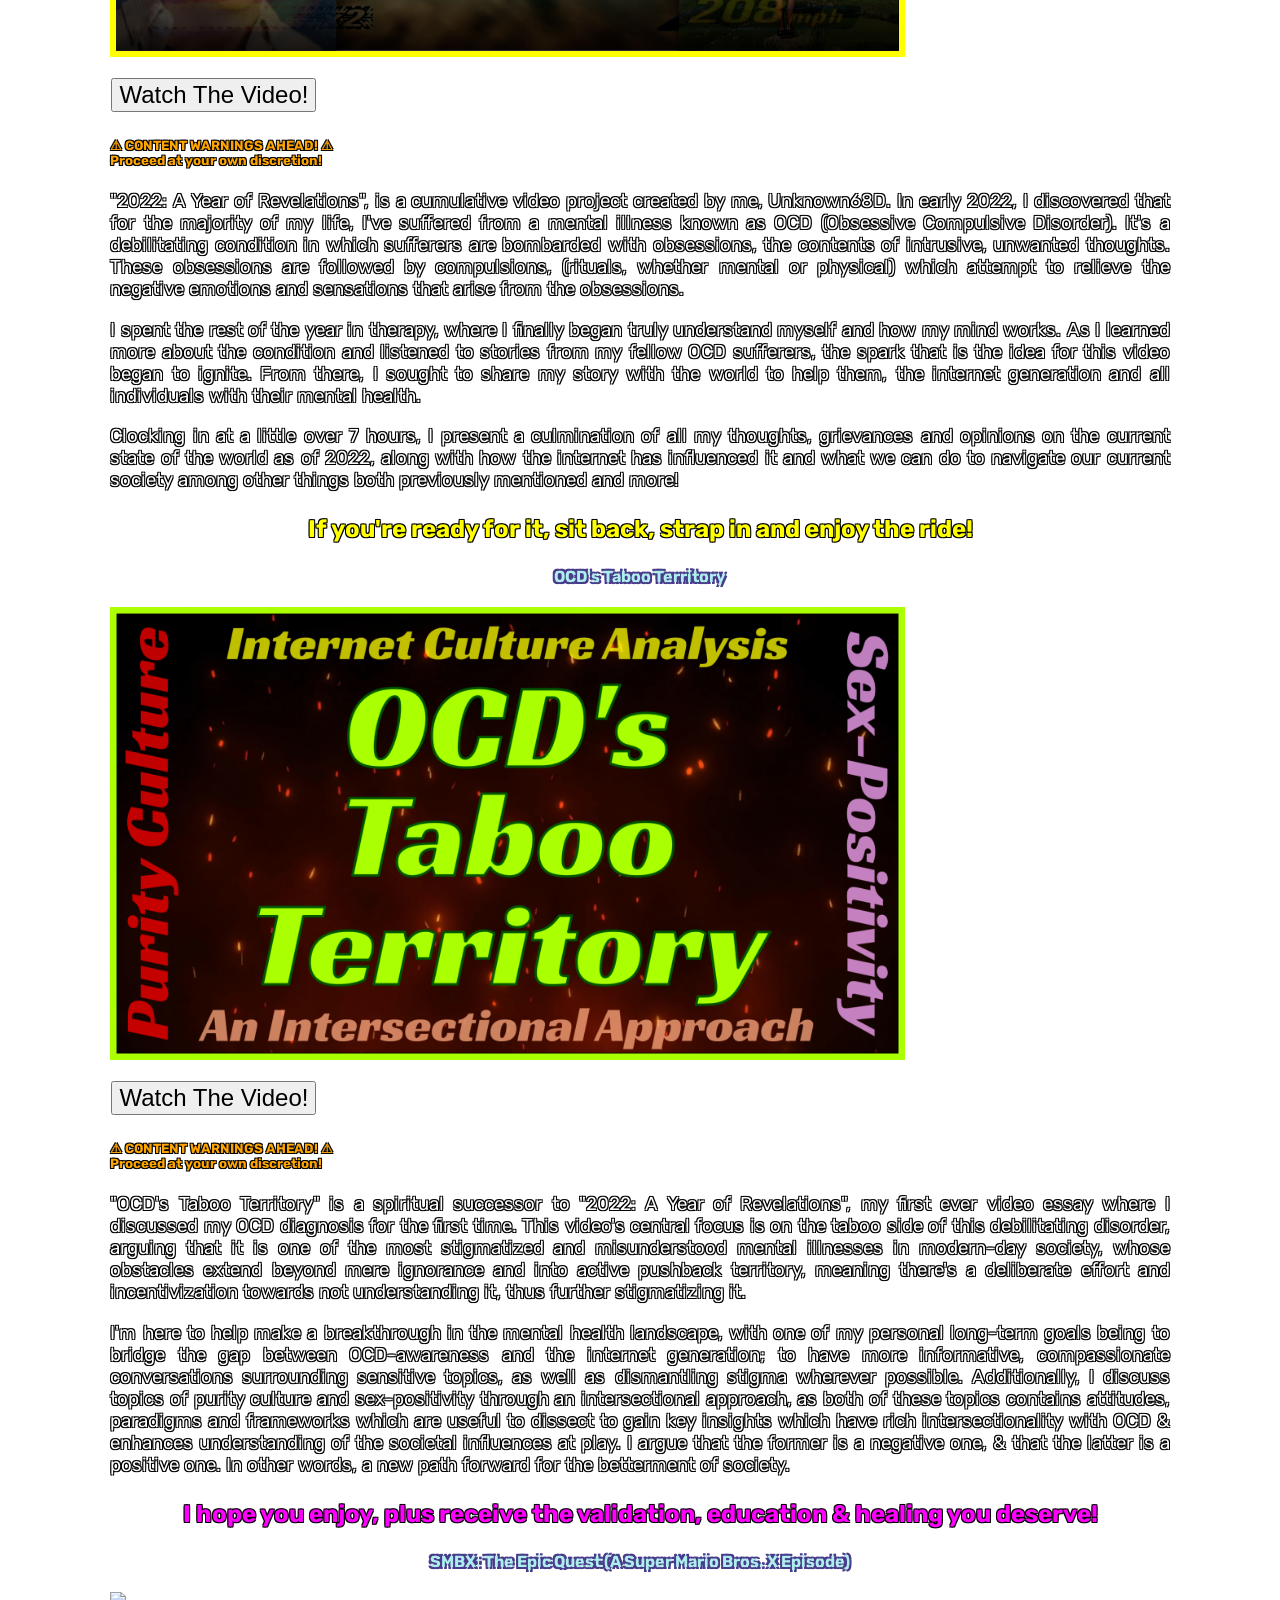
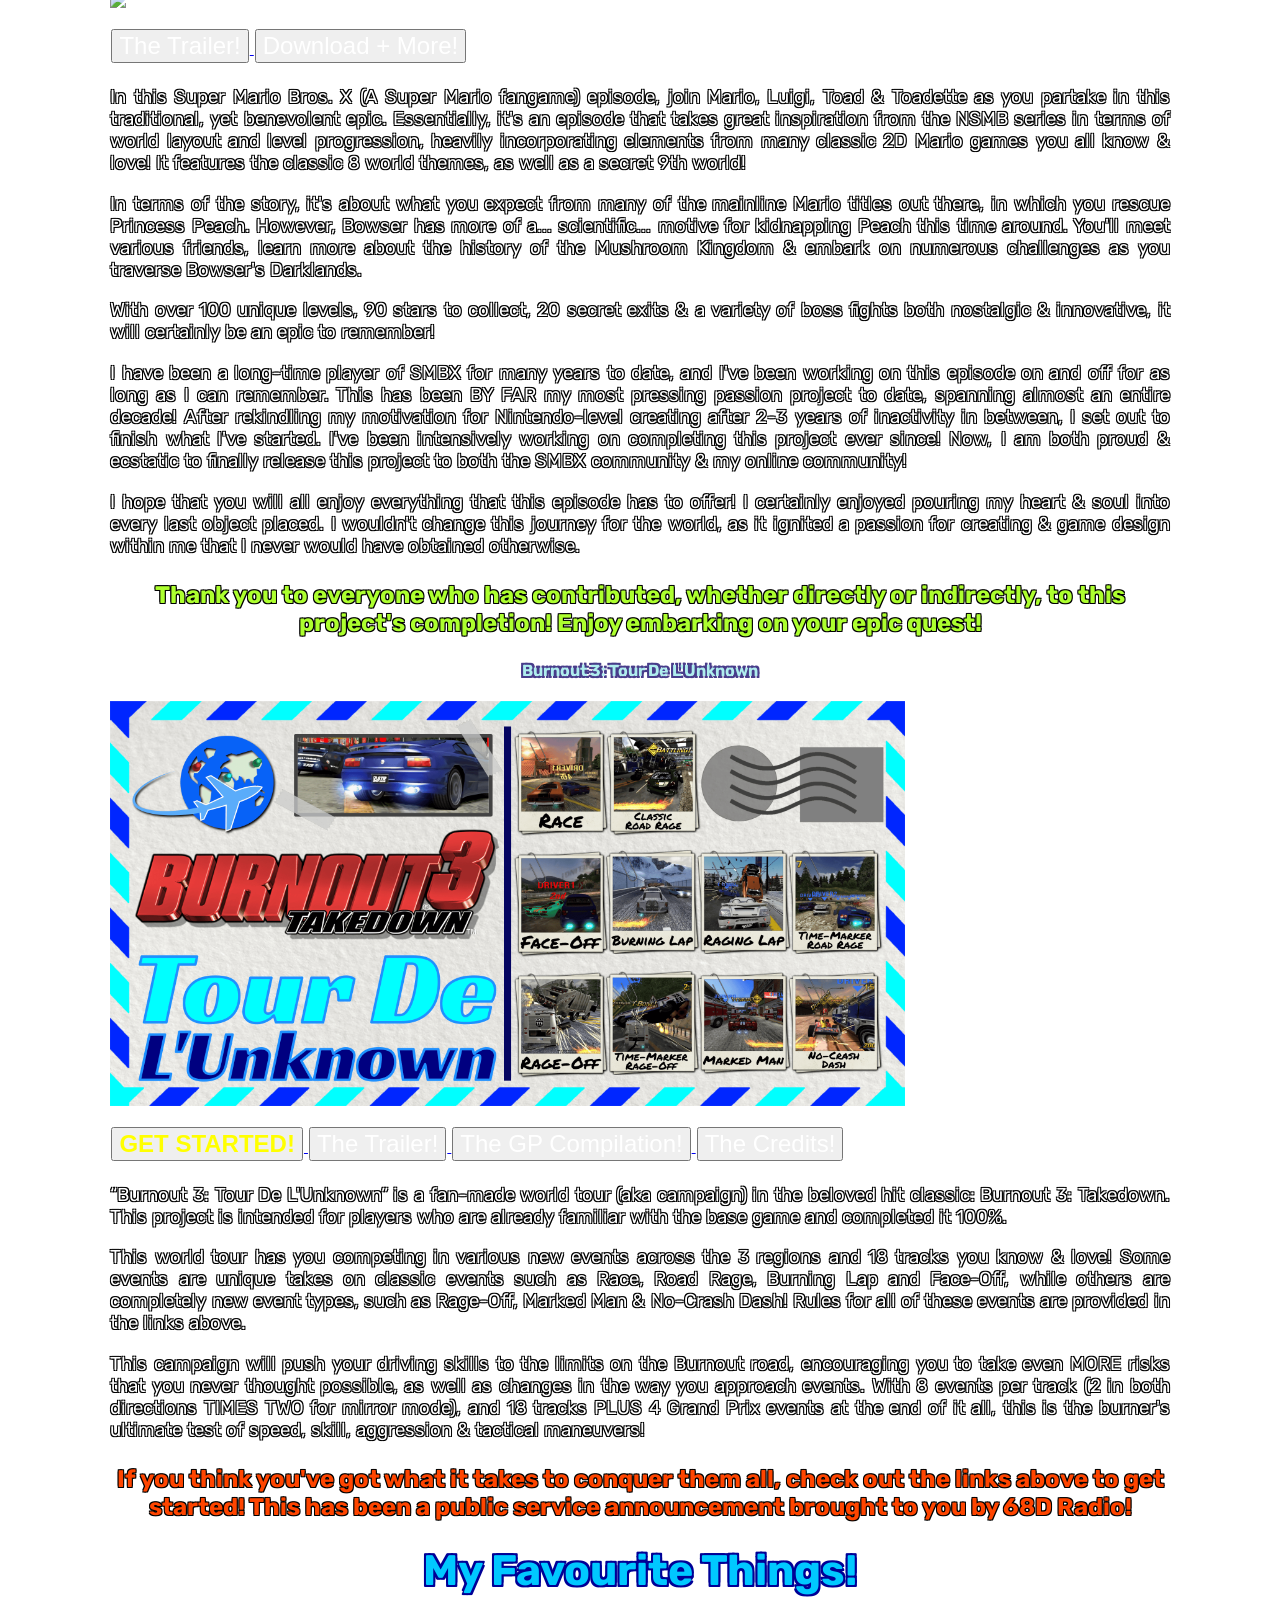
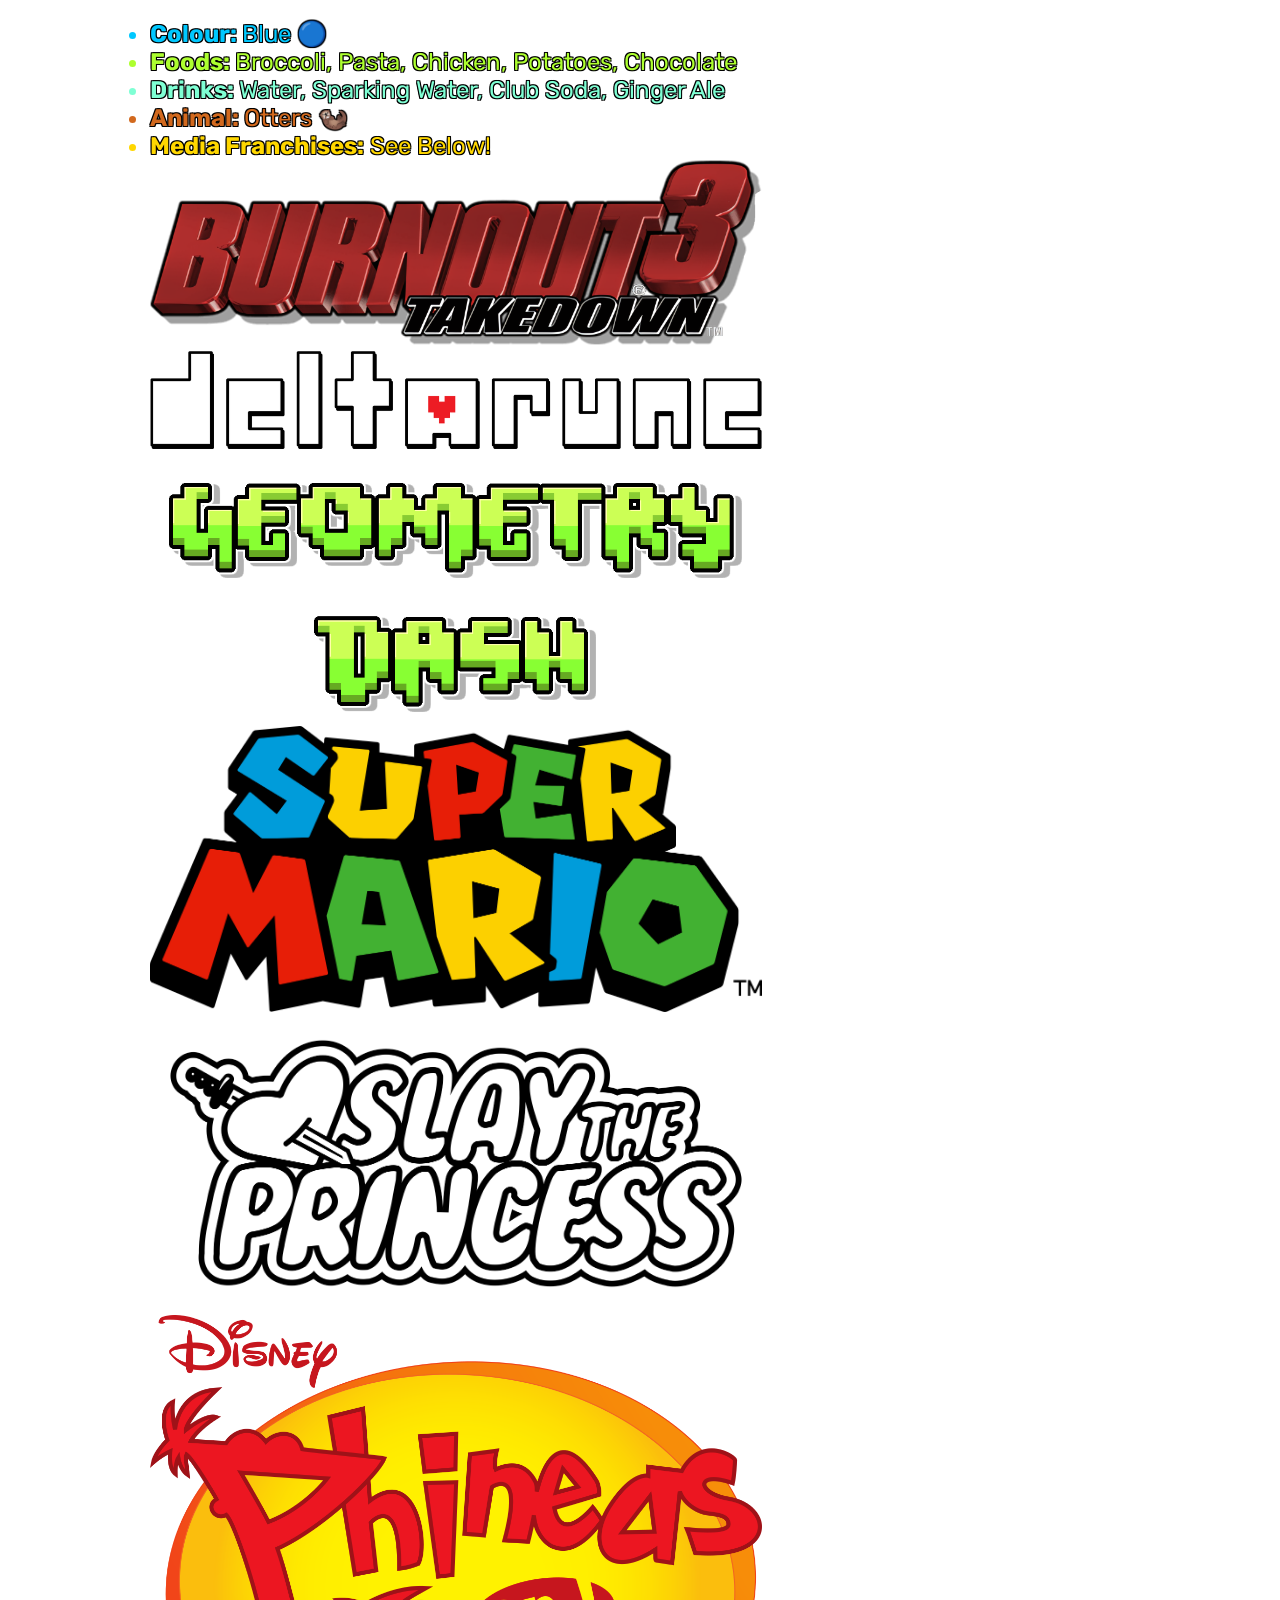
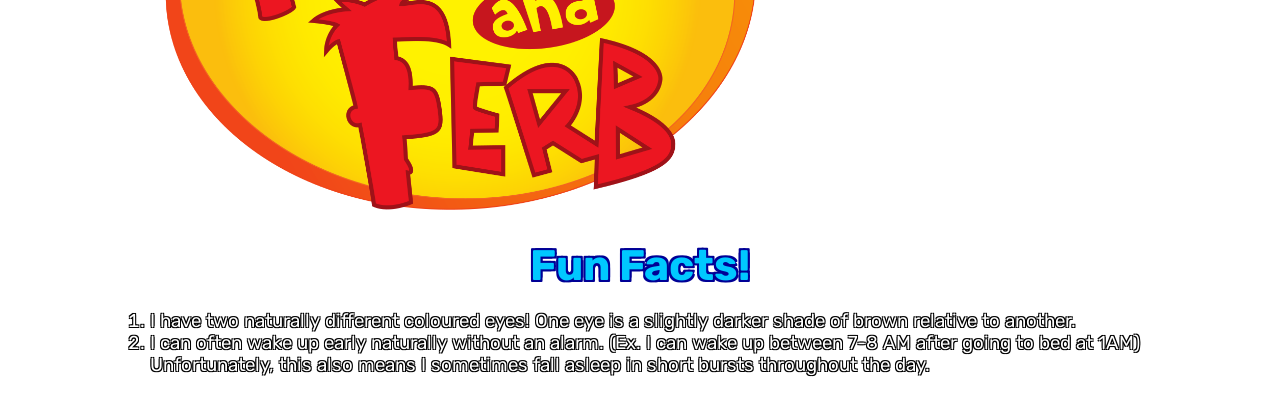
==== commit e0ed63dd: "Updated PFP and Full-Body Art" ====
--- a/index.html
+++ b/index.html
@@ -36,7 +36,7 @@
                         style="color: darkblue;">Bluesky</span></button>
             </a>
             <a href="https://unknown68d.tumblr.com">
-                <button class="btn-large waves-effect indigo accent-4 btn-text">Tumblr</button>
+                <button class="btn-large waves-effect indigo darken-3 btn-text">Tumblr</button>
             </a>
             <a href="https://www.instagram.com/unknown68d">
                 <button class="btn-large waves-effect pink lighten-4 btn-text"><span
@@ -51,7 +51,7 @@
                 <button class="btn-large waves-effect blue-grey darken-2 btn-text">Steam</button>
             </a>
             <a href="https://github.com/Unknown68D">
-                <button class="btn-large waves-effect grey lighten-3 btn-text" style="color: black;">GitHub</button>
+                <button class="btn-large waves-effect grey lighten-1 btn-text" style="color: black;">GitHub</button>
             </a>
             <a href="https://gdbrowser.com/u/Unknown68D">
                 <button class="btn-large waves-effect brown darken-2 btn-text">GD Profile</button>
@@ -104,9 +104,7 @@
                 </div>
                 <div id="aboutMeImgFullWidth"></div>
             </div>
-            <p class="black-outline" style="text-align: right;">Commission of Character by <a
-                    href="https://twitter.com/carlybellla"><u>@carlybellla on Twitter</u></a><br>
-                PFP Background by <a href="https://twitter.com/KayceeKC9559"><u>@KayceeKC9559 on Twitter</u></a>
+            <p class="black-outline" style="text-align: right;">Art by <a href="https://bsky.app/profile/ethanexion.bsky.social">@ethanexion.bsky.social</a> on Bluesky
             </p>
         </section>
 
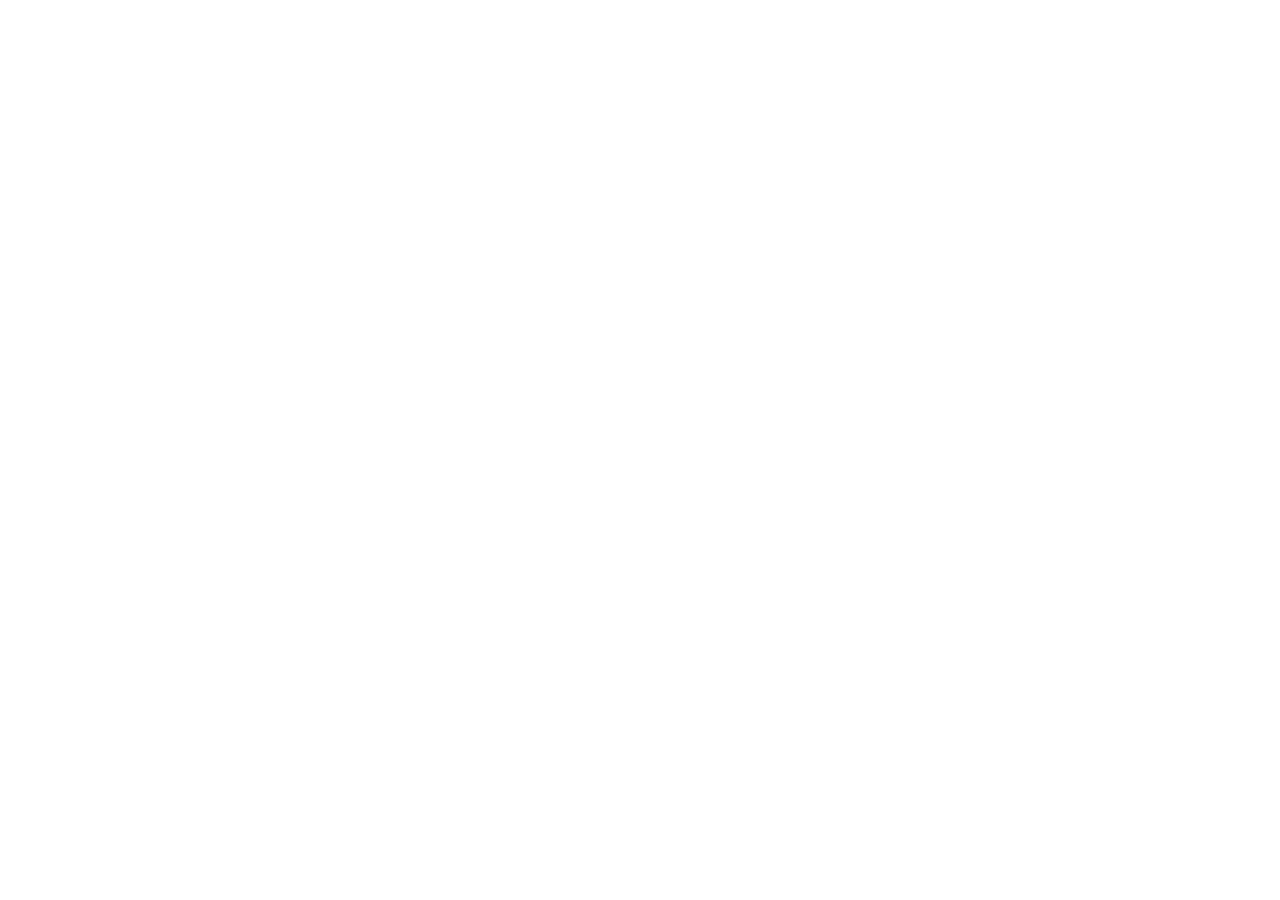
==== commit 65bb65d2: "Initial Commit" ====
--- a/index.html
+++ b/index.html
@@ -1,418 +1,21 @@
 <!DOCTYPE html>
 <html lang="en">
+<head>
+  <meta charset="UTF-8">
+  <meta http-equiv="refresh" content="0;url=https://ddashunknown.neocities.org">
+  <title>Redirecting...</title>
 
-<head>
-    <meta charset="UTF-8">
-    <!--<meta http-equiv="X-UA-Compatible" content="IE=edge">-->
-    <meta name="viewport" content="width=device-width, initial-scale=1">
-    <link rel="stylesheet" href="https://fonts.googleapis.com/icon?family=Material+Icons">
-    <link rel="stylesheet" href="https://cdnjs.cloudflare.com/ajax/libs/materialize/0.97.3/css/materialize.min.css">
-    <link rel="stylesheet" href="styles.css">
-    <link rel="icon" href="./assets/icon.png">
-    </link>
-
-    <title>Unknown68D's Website</title>
-
-    <script type="text/javascript" src="https://code.jquery.com/jquery-2.1.1.min.js"></script>
-    <script src="https://cdnjs.cloudflare.com/ajax/libs/materialize/0.97.3/js/materialize.min.js"></script>
+  <style>
+    a:link {
+      color: #00c8ff;
+    }
+    a:visited {
+      color: #00c8ff;
+    }
+  </style>
 </head>
-
-<body background="https://ihypress.de/textures/space.gif" style="color: white; font-family: Rubik, sans-serif;">
-    <header>
-        <div class="center"> <!-- Custom navbar -->
-            <div class="heading card-panel transparent">Socials & Handy Links!</div>
-
-            <a href="https://www.youtube.com/channel/UCjAwjBiDUyIF0977WwX22lA">
-                <button class="btn-large waves-effect red darken-4 btn-text">YouTube</button>
-            </a>
-            <a href="https://www.twitch.tv/unknown68d/about">
-                <button class="btn-large waves-effect deep-purple accent-4 btn-text">Twitch</button>
-            </a>
-            <a href="https://discord.gg/jPgs5Q2EJ5">
-                <button class="btn-large waves-effect cyan darken-4 btn-text">Discord</button>
-            </a>
-            <a href="https://bsky.app/profile/unknown68d.bsky.social">
-                <button class="btn-large waves-effect blue lighten-3 btn-text"><span
-                        style="color: darkblue;">Bluesky</span></button>
-            </a>
-            <a href="https://unknown68d.tumblr.com">
-                <button class="btn-large waves-effect indigo darken-3 btn-text">Tumblr</button>
-            </a>
-            <a href="https://www.instagram.com/unknown68d">
-                <button class="btn-large waves-effect pink lighten-4 btn-text"><span
-                        style="color: darkmagenta;">Instagram</span></button>
-            </a>
-            <!-- 
-            <a href="https://www.threads.net/@unknown68d">
-                <button class="btn-large waves-effect black btn-text">Threads</button>
-            </a> 
-            -->
-            <a href="https://steamcommunity.com/id/unknown68d/">
-                <button class="btn-large waves-effect blue-grey darken-2 btn-text">Steam</button>
-            </a>
-            <a href="https://github.com/Unknown68D">
-                <button class="btn-large waves-effect grey lighten-1 btn-text" style="color: black;">GitHub</button>
-            </a>
-            <a href="https://gdbrowser.com/u/Unknown68D">
-                <button class="btn-large waves-effect brown darken-2 btn-text">GD Profile</button>
-            </a>
-            <br>
-        </div>
-    </header>
-    <main>
-        <section>
-            <div class="heading card-panel transparent">About Me!</div>
-
-            <div class="customContainer">
-                <div class="centreHorizontally" id="aboutMeImgLowWidth"></div>
-            </div>
-            <div class="customContainer">
-
-            </div>
-            <div class="customContainer">
-                <div class="black-outline generalText">
-                    <article>
-                        <p>
-                            Hi there! Welcome to my website! Here, you'll hopefully find a variety of cool projects &
-                            info to check out, so enjoy your stay!
-                        </p>
-
-                        <p>
-                            My name is Unknown68D. I'm currently enrolled in an Computer Science program at a university
-                            for a
-                            master's degree! I'm a Canadian internet individual who is passionate
-                            about a variety of things ranging from gaming to multimedia to mental health to ethics and
-                            social issues to internet safety to programming,
-                            among others!
-                        </p>
-
-                        <p>
-                            That's all from me for now! The rest of the sections on the website should explain the rest.
-                            Much love & have a great day! 💙
-                        </p>
-                        <div class="card-content transparent" style="font-size:x-large; text-align: center;">
-                            <ul>
-                                <p>
-                                    <li style="color:magenta"><b>Birthday:</b> February 1, 2002</li>
-                                    <li style="color: aquamarine"><b>Pronouns:</b> He/Him/His</li>
-                                    <li style="color: skyblue;"><b>Gender:</b> Male</li>
-                                    <li style="color:palegoldenrod"><b>Sexual Orientation:</b> Heterosexual</li>
-                                </p>
-                            </ul>
-                        </div>
-                    </article>
-                </div>
-                <div id="aboutMeImgFullWidth"></div>
-            </div>
-            <p class="black-outline" style="text-align: right;">Art by <a href="https://bsky.app/profile/ethanexion.bsky.social">@ethanexion.bsky.social</a> on Bluesky
-            </p>
-        </section>
-
-        <!-- <section>
-            <div class="heading card-panel transparent">Where to Contact Me!</div>
-            <div class="card-content transparent">
-                <article class="black-outline generalText">
-                    <p>
-                        As of right now, my priority communication method is Discord. My Discord username doesn't have a
-                        variant of the Unknown68D name, so feel free to send a DM! DMs should be open most of the time,
-                        but there may be instances where they're disabled due to some privacy setting conflict. In that
-                        case, refer your additional options below!
-                    </p>
-
-                    <p>
-                        If you'd like to chat with me in a community-based environment, you'll find me most often in a
-                        server called "The Skybox", owned by storyboard artist & fandom enthusiast, <a
-                            href="https://linktr.ee/lynxgriffin">LynxGriffin</a>! The welcoming, relaxed,
-                        calm, respectful, and above all the compassionate and non-judgmental environment the server
-                        provides is unparalleled compared to any server I've been in years prior. If you're interested
-                        in reaching me and/or are interested in an awesome Deltarune community, check it out!
-                    </p>
-
-                    <div class="customContainer">
-                        <img style="width: 25%;" class="" src="assets/TheSkybox.png">
-                    </div>
-                    <div class="customContainer">
-                        <button class="btn-large waves-effect blue lighten-4 btn-text"
-                            onclick="window.location.href='https\:\/\/discord.gg/CPQr6Kz7Sy';"><a
-                                href="https://discord.gg/CPQr6Kz7Sy" style="color:#3a61c7">Join Here!</a></button>
-                    </div>
-                    <hr>
-                    <p>
-                        You can also contact me on some the other platforms listed above. DMs should be open there, but
-                        if
-                        not, a quick mention in a post is welcomed too! That said, I reserve the full right to ignore
-                        any messages I'm not comfortable responding to. All I ask is for basic decency & respect in
-                        messages when contacting me.
-                    </p>
-
-                </article>
-            </div>
-        </section> -->
-
-        <section>
-            <div class="heading card-panel transparent">My Projects!</div>
-            <div class="card-content transparent">
-                <h4 class="subheading">2022: A Year of Revelations</h4>
-                <div class="center"><img class="projectImages" src="assets/my-projects/2022-YOR-Thumb.png"></div>
-                <p>
-                <div class="center">
-                    <a href="https://youtu.be/WyDaAj7bW1s">
-                        <button class="btn-large waves-effect yellow darken-1 btn-text" style="color: black;">
-                            Watch The Video!
-                        </button>
-                    </a>
-                </div>
-                <h5 class="black-outline center" style="color: orange;"><b>⚠ CONTENT WARNINGS AHEAD! ⚠<br>Proceed at
-                        your own discretion!</b></h3>
-                    </p>
-                    <article class="black-outline generalText">
-                        <p>
-                            "2022: A Year of Revelations", is a cumulative video project created by me, Unknown68D. In
-                            early 2022, I discovered that for the majority of my life, I've suffered from a mental
-                            illness
-                            known as OCD (Obsessive Compulsive Disorder). It's a debilitating condition in which
-                            sufferers
-                            are bombarded with obsessions, the contents of intrusive, unwanted thoughts. These
-                            obsessions
-                            are followed by compulsions, (rituals, whether mental or physical) which attempt to relieve
-                            the
-                            negative emotions and sensations that arise from the obsessions.
-                        </p>
-                        <p>
-                            I spent the rest of the year in therapy, where I finally began truly understand myself and
-                            how
-                            my mind works. As I learned more about the condition and listened to stories from my fellow
-                            OCD
-                            sufferers, the spark that is the idea for this video began to ignite. From there, I sought
-                            to
-                            share my story with the world to help them, the internet generation and all individuals with
-                            their
-                            mental health.
-                        </p>
-                        <p>
-                            Clocking in at a little over 7 hours, I present a culmination of all my thoughts, grievances
-                            and
-                            opinions on the current state of the world as of 2022, along with how the internet has
-                            influenced it and what we can do to navigate our current society among other things both
-                            previously mentioned and more!
-                        </p>
-                        <p style="color:yellow;text-align:center;font-size: 18pt;">
-                            <b>If you're ready for it, sit back, strap in and enjoy the ride!</b>
-                        </p>
-                    </article>
-            </div>
-
-            <div class="card-content transparent">
-                <h4 class="subheading">OCD's Taboo Territory</h4>
-                <div class="center"><img class="projectImages" src="assets/my-projects/OCDs-TT-Thumb.png"></div>
-                <p>
-                <div class="center">
-                    <a href="https://youtu.be/URMQRmgvvxo">
-                        <button class="btn-large waves-effect lime accent-4 btn-text" style="color: black;">Watch The
-                            Video!</button>
-                    </a>
-                </div>
-                <h5 class="black-outline center" style="color: orange;"><b>⚠ CONTENT WARNINGS AHEAD! ⚠<br>Proceed at
-                        your own discretion!</b></h3>
-                    </p>
-                    <article class="black-outline generalText">
-                        <p>
-                            "OCD's Taboo Territory" is a spiritual successor to "2022: A Year of Revelations", my first
-                            ever video essay where I discussed my OCD diagnosis for the first time. This video's central
-                            focus is on the taboo side of this debilitating disorder, arguing that it is one of the most
-                            stigmatized and misunderstood mental illnesses in modern-day society, whose obstacles extend
-                            beyond mere ignorance and into active pushback territory, meaning there's a deliberate
-                            effort and incentivization towards not understanding it, thus further stigmatizing it.
-                        </p>
-                        <p>
-                            I'm here to help make a breakthrough in the mental health landscape, with one of my personal
-                            long-term goals being to bridge the gap between OCD-awareness and the internet generation;
-                            to have more informative, compassionate conversations surrounding sensitive topics, as well
-                            as dismantling stigma wherever possible. Additionally, I discuss topics of purity culture
-                            and sex-positivity through an intersectional approach, as both of these topics contains
-                            attitudes, paradigms and frameworks which are useful to dissect to gain key insights which
-                            have rich intersectionality with OCD & enhances understanding of the societal influences at
-                            play. I argue that the former is a negative one, & that the latter is a positive one. In
-                            other words, a new path forward for the betterment of society.
-                        </p>
-                        <p style="color:magenta;text-align:center;font-size: 18pt;">
-                            <b>I hope you enjoy, plus receive the validation, education & healing you deserve!</b>
-                        </p>
-            </div>
-
-            <div class="card-content transparent">
-                <h4 class="subheading">SMBX: The Epic Quest (A Super Mario Bros. X Episode)</h4>
-                <div class="center"><img class="projectImages" src="https://i.imgur.com/FLTiyrK.png"></div>
-                <p>
-                <div class="center">
-                    <a href="https://youtu.be/nRjc8SNfgGI">
-                        <button class="btn-large waves-effect red darken-4 btn-text">The Trailer!</button>
-                    </a>
-
-                    <a href="https://www.smbxgame.com/forums/viewtopic.php?p=375079#wrap">
-                        <button class="btn-large waves-effect green darken-3 btn-text">Download + More!</button>
-                    </a>
-                </div>
-                </p>
-
-                <article class="black-outline generalText">
-                    <p>
-                        In this Super Mario Bros. X (A Super Mario fangame) episode, join Mario, Luigi, Toad & Toadette
-                        as you partake
-                        in this
-                        traditional, yet benevolent epic. Essentially, it's an episode that takes great inspiration from
-                        the NSMB series in terms of world layout and level progression, heavily incorporating elements
-                        from many classic 2D Mario games you all know & love! It features the classic 8 world themes, as
-                        well as a secret 9th world!
-                    </p>
-
-                    <p>
-                        In terms of the story, it's about what you expect from many of the mainline Mario titles out
-                        there, in which you rescue Princess Peach. However, Bowser has more of a... scientific... motive
-                        for kidnapping Peach this time around. You'll meet various friends, learn more about the history
-                        of the Mushroom Kingdom & embark on numerous challenges as you traverse Bowser's Darklands.
-                    </p>
-
-                    <p>
-                        With over 100 unique levels, 90 stars to collect, 20 secret exits & a variety of boss fights
-                        both nostalgic & innovative, it will certainly be an epic to remember!
-                    </p>
-
-                    <p>
-                        I have been a long-time player of SMBX for many years to date, and I've been working on this
-                        episode on and off for as long as I can remember. This has been BY FAR my most pressing passion
-                        project to date, spanning almost an entire decade! After rekindling my motivation for
-                        Nintendo-level creating after 2-3 years of inactivity in between, I set out to finish what I've
-                        started. I've been intensively working on completing this project ever since! Now, I am both
-                        proud & ecstatic to finally release this project to both the SMBX community & my online
-                        community!
-                    </p>
-
-                    <p>
-                        I hope that you will all enjoy everything that this episode has to offer! I certainly enjoyed
-                        pouring my heart & soul into every last object placed. I wouldn't change this journey for the
-                        world, as it ignited a passion for creating & game design within me that I never would have
-                        obtained otherwise.
-                    </p>
-
-                    <p style="color:greenyellow;text-align:center;font-size: 18pt;">
-                        <b>
-                            Thank you to everyone who has contributed, whether directly or indirectly, to this project's
-                            completion! Enjoy embarking on your epic quest!
-                        </b>
-                    </p>
-                </article>
-            </div>
-            <div class="card-content transparent">
-                <h4 class="subheading">Burnout 3: Tour De L'Unknown</h4>
-                <div class="center"><img class="projectImages" src="assets/my-projects/B3-TDLU-Postcard.png"></div>
-                <p>
-                <div class="center">
-                    <a href="https://drive.google.com/drive/folders/1GIMF_-7NJuenVGBd0oYeyeh1ScnaRGqX?usp=sharing">
-                        <button class="btn-large waves-effect grey darken-3 btn-text"><b style="color: yellow;">GET
-                                STARTED!</b></button>
-                    </a>
-
-                    <a href="https://youtu.be/9YAyD462dao">
-                        <button class="btn-large waves-effect red darken-4 btn-text">The Trailer!</button>
-                    </a>
-
-                    <a href="https://youtu.be/T9gYUjXEKGk">
-                        <button class="btn-large waves-effect purple darken-3 btn-text">The GP Compilation!</button>
-                    </a>
-
-                    <a href="https://youtu.be/wI2hfSWO8HM">
-                        <button class="btn-large waves-effect blue darken-2 btn-text">The Credits!</button>
-                    </a>
-                </div>
-                </p>
-
-                <article class="black-outline generalText">
-                    <p>
-                        “Burnout 3: Tour De L'Unknown” is a fan-made world tour (aka campaign) in the beloved hit
-                        classic: Burnout 3: Takedown. This project is intended for players who are already familiar with
-                        the base game and completed it 100%.
-                    </p>
-
-                    <p>
-                        This world tour has you competing in various new events across the 3 regions and 18 tracks you
-                        know & love! Some events are unique takes on classic events such as Race, Road Rage, Burning Lap
-                        and Face-Off, while others are completely new event types, such as Rage-Off, Marked Man &
-                        No-Crash Dash! Rules for all of these events are provided in the links above.
-                    </p>
-
-                    <p>
-                        This campaign will push your driving skills to the limits on the Burnout road, encouraging you
-                        to take even MORE risks that you never thought possible, as well as changes in the way you
-                        approach events. With 8 events per track (2 in both directions TIMES TWO for mirror mode), and
-                        18 tracks PLUS 4 Grand Prix events at the end of it all, this is the burner's ultimate test of
-                        speed, skill, aggression & tactical maneuvers!
-
-                    </p>
-
-                    <p style="color:orangered;text-align:center;font-size: 18pt;">
-                        <b>
-                            If you think you've got what it takes to conquer them all, check out the links above to get
-                            started! This has been a public service announcement brought to you by 68D Radio!
-                        </b>
-                    </p>
-                </article>
-            </div>
-        </section>
-
-        <section>
-            <div class="heading card-panel transparent">My Favourite Things!</div>
-            <article class="black-outline generalText center">
-                <ul style="font-size: x-large;">
-                    <li style="color:#00c8ff"><b>Colour: </b> Blue 🔵</li>
-                    <li style="color:greenyellow"><b>Foods: </b> Broccoli, Pasta, Chicken, Potatoes, Chocolate</li>
-                    <li style="color:aquamarine"><b>Drinks: </b> Water, Sparking Water, Club Soda, Ginger Ale</li>
-                    <li style="color:chocolate"><b>Animal: </b>Otters 🦦</li>
-                    <li style="color: gold"><b>Media Franchises:</b> See Below!</li>
-                    <div class="row card-panel transparent">
-                        <div class="col s12 l6 xl4 center">
-                            <img class="favouriteStuffImages" src="assets/fav-media/Burnout3.png">
-                        </div>
-                        <div class="col s12 l6 xl4 center">
-                            <img class="favouriteStuffImages" src="assets/fav-media/Deltarune.png">
-                        </div>
-                        <div class="col s12 l6 xl4 center">
-                            <img class="favouriteStuffImages" src="assets/fav-media/GeometryDash.png">
-                        </div>
-                        <div class="col s12 l6 xl4 center">
-                            <img class="favouriteStuffImages" src="assets/fav-media/Mario_Series_Logo.png">
-                        </div>
-                        <div class="col s12 l6 xl4 center">
-                            <img class="favouriteStuffImages" src="assets/fav-media/SlayThePrincess.png">
-                        </div>
-                        <!-- <div class="col s12 l6 xl4 center">
-                            <img class="favouriteStuffImages" src="assets/fav-media/SMBX.png">
-                        </div> -->
-                        <div class="col s12 l6 xl4 center">
-                            <img class="favouriteStuffImages" src="assets/fav-media/Phineas_and_Ferb_logo.png">
-                        </div>
-                    </div>
-                </ul>
-            </article>
-        </section>
-
-        <section>
-            <div class="heading card-panel transparent">Fun Facts!</div>
-            <article class="black-outline generalText">
-                <ol>
-                    <li>I have two naturally different coloured eyes! One eye is a slightly darker shade of brown
-                        relative to another.
-                    </li>
-                    <li>I can often wake up early naturally without an alarm. (Ex. I can wake up between 7-8 AM after
-                        going to bed at 1AM) Unfortunately, this also means I sometimes fall asleep in short bursts
-                        throughout the day.
-                    </li>
-                </ol>
-            </article>
-        </section>
-
-    </main>
-
+<body style="color: white; background-color: #000040; font-family: rubik;">
+  <h1>This website has moved!</h1>
+  <p>If you are not redirected automatically, follow this <a href="https://ddashunknown.neocities.org">link</a>.</p>
 </body>
-
 </html>
